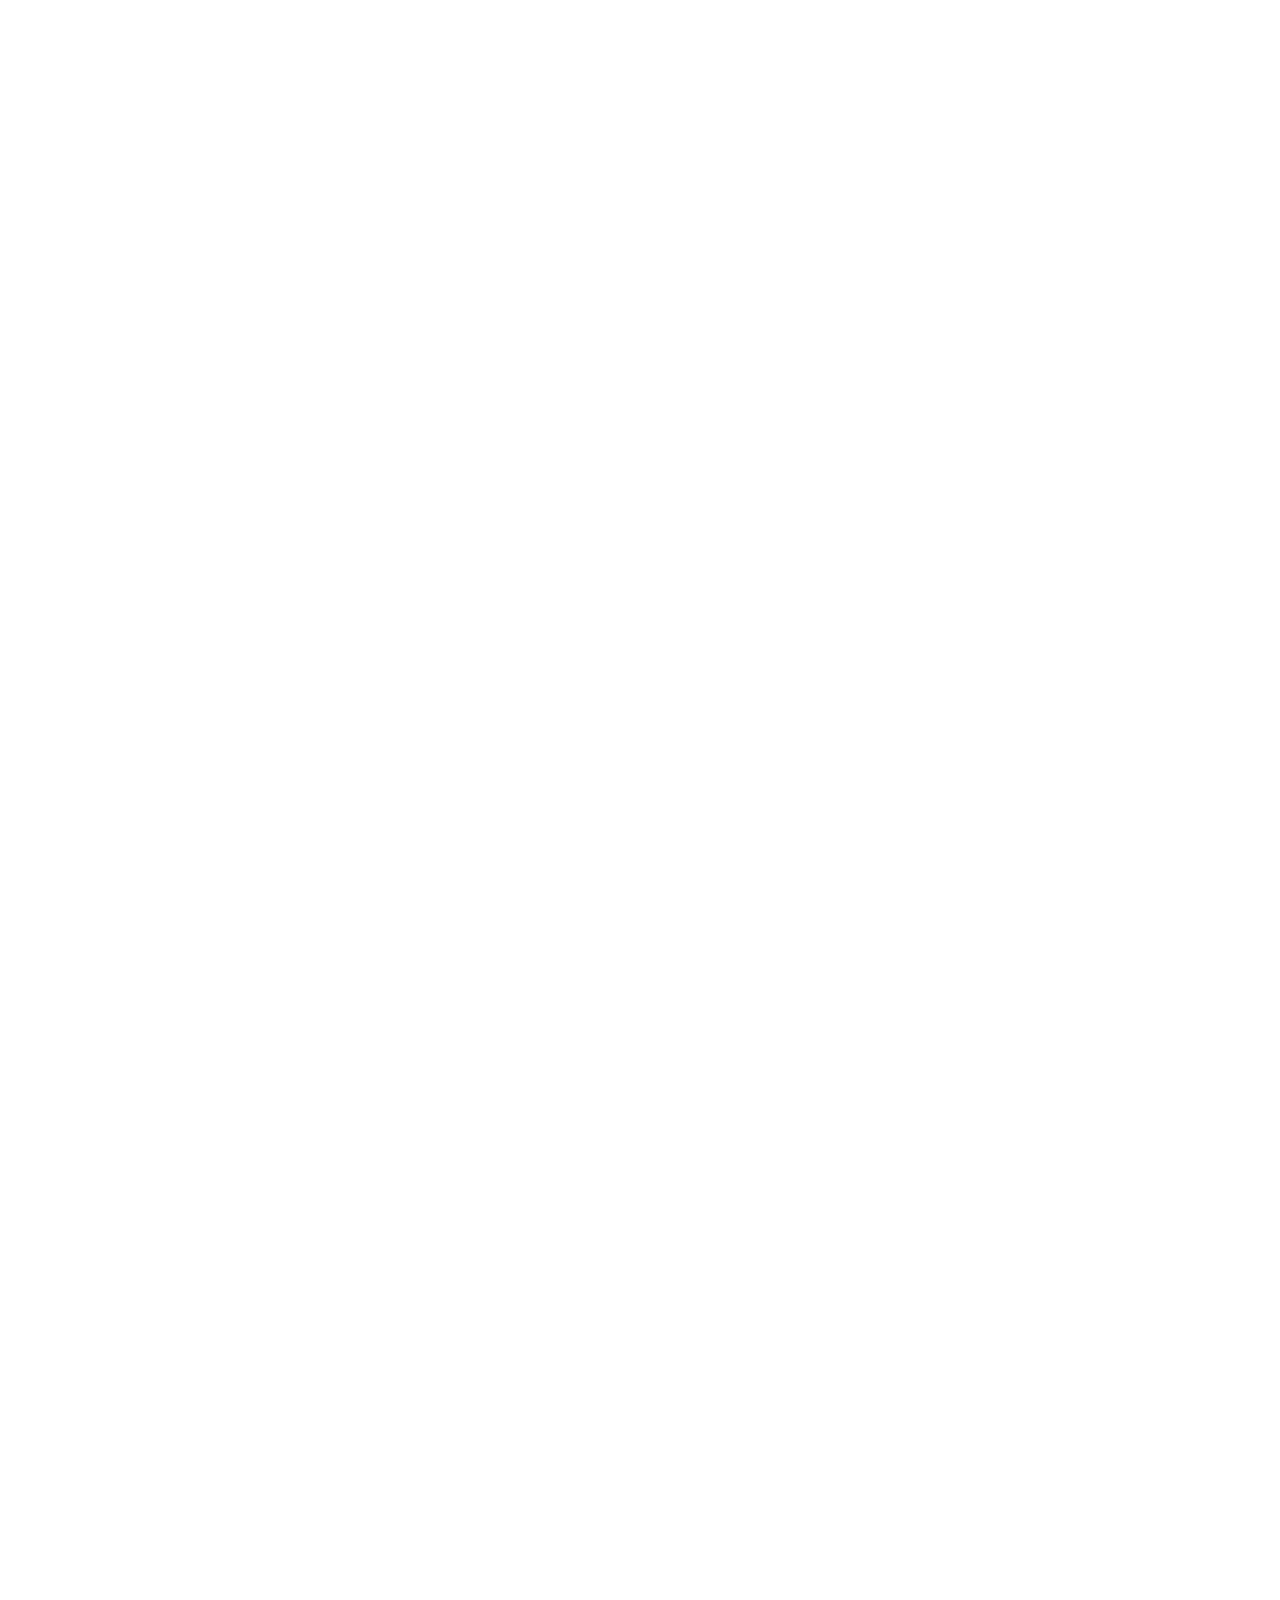
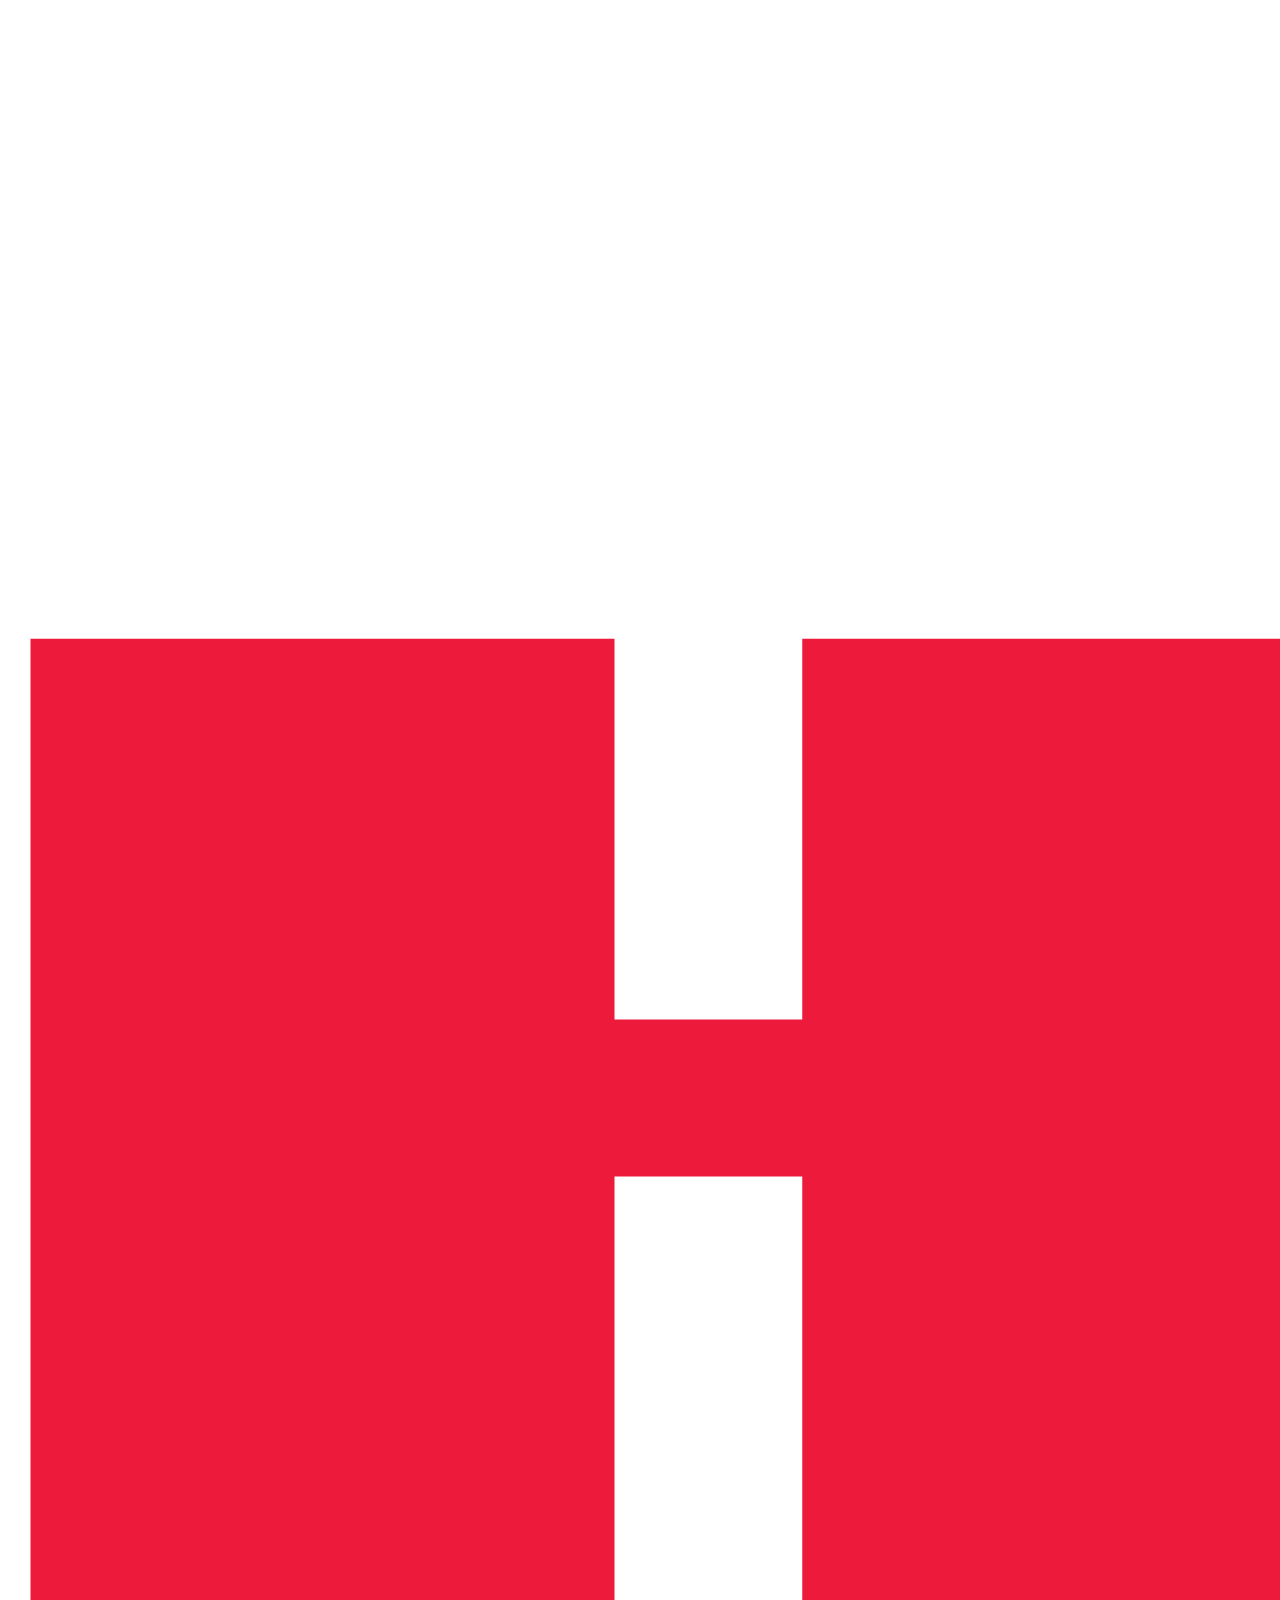
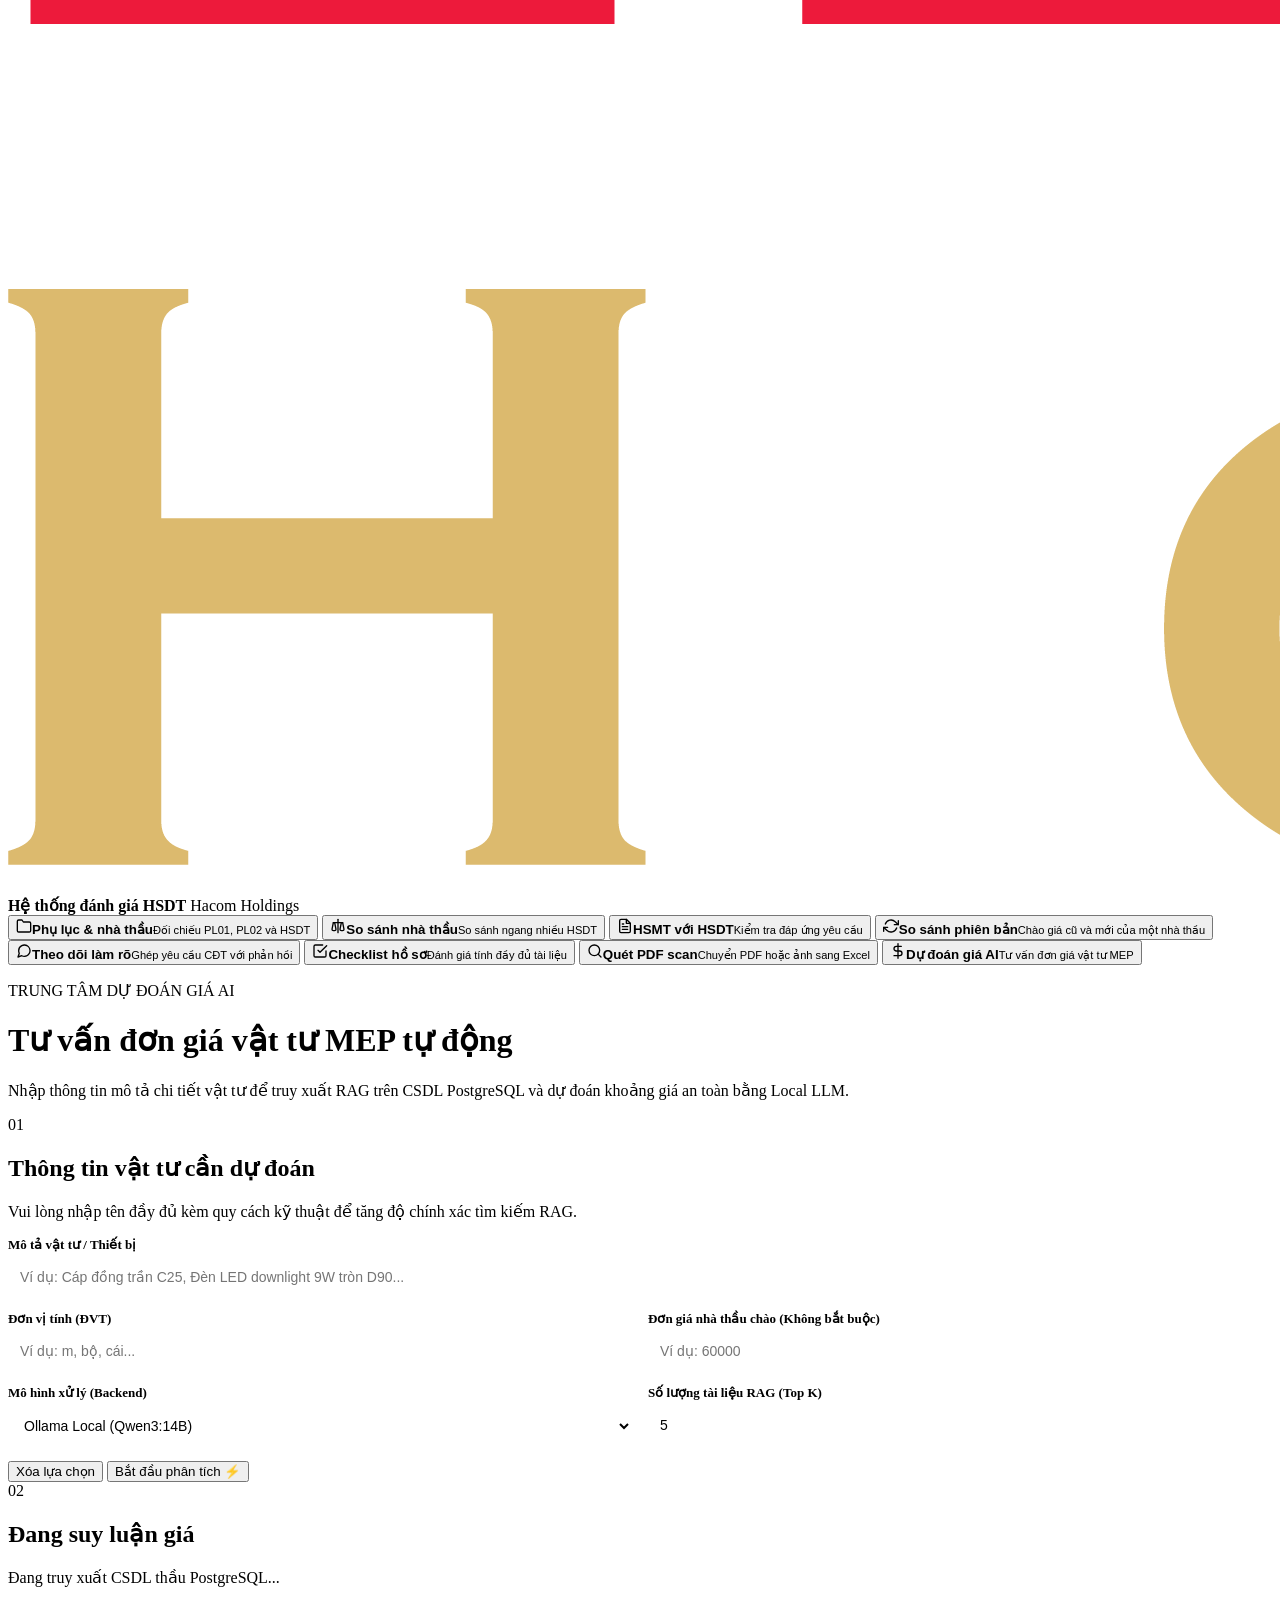
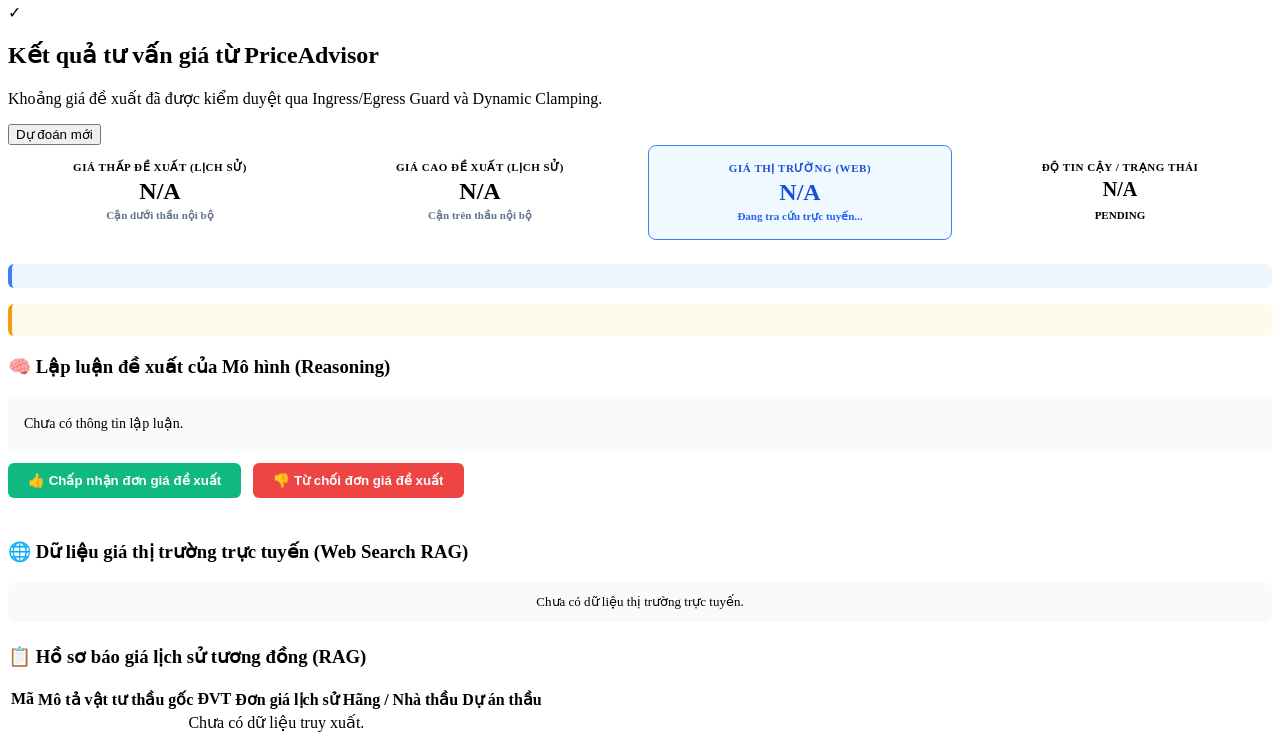
==== web/price_advisor.html @ 8eeb2876 "Tích hợp model AI gợi ý giá" ====
<!doctype html>
<html lang="vi">
<head>
  <meta charset="utf-8">
  <meta name="viewport" content="width=device-width, initial-scale=1">
  <meta name="description" content="Dự đoán và tư vấn đơn giá vật tư cơ điện (MEP) sử dụng RAG và mô hình local LLM.">
  <title>Dự đoán giá vật tư MEP AI - Hacom Holdings</title>
  <link rel="icon" type="image/png" href="/images/Logodung.png">
  <link rel="stylesheet" href="/styles.css?v=1.0.2">
  <style>
    /* Bổ sung css đặc tả riêng cho giao diện dự đoán */
    .metric-grid {
      display: grid;
      grid-template-columns: repeat(auto-fit, minmax(220px, 1fr));
      gap: 16px;
      margin-bottom: 24px;
    }
    .metric-card {
      background: var(--surface);
      border: 1px solid var(--border);
      border-radius: 8px;
      padding: 16px;
      text-align: center;
      box-shadow: var(--shadow-sm);
    }
    .metric-label {
      font-size: 11px;
      text-transform: uppercase;
      letter-spacing: 0.05em;
      color: var(--text-muted);
      margin-bottom: 4px;
      font-weight: 700;
    }
    .metric-value {
      font-size: 24px;
      font-weight: 800;
      color: var(--primary);
    }
    .metric-note {
      font-size: 11px;
      color: var(--success);
      margin-top: 4px;
      font-weight: 600;
    }
    .reasoning-box {
      background: #f8fafc;
      border-left: 4px solid var(--primary);
      padding: 16px;
      border-radius: 4px;
      margin-bottom: 24px;
      font-size: 14px;
      line-height: 1.6;
    }
    .badge-status {
      display: inline-block;
      padding: 4px 10px;
      border-radius: 100px;
      font-size: 12px;
      font-weight: 700;
      text-transform: uppercase;
    }
    .badge-validated { background: #d1fae5; color: #065f46; }
    .badge-review { background: #fef3c7; color: #92400e; }
    .badge-failed { background: #fee2e2; color: #991b1b; }
    
    .two-columns-grid {
      display: grid;
      grid-template-columns: 1fr 1fr;
      gap: 16px;
      margin-bottom: 16px;
    }
    @media (max-width: 600px) {
      .two-columns-grid {
        grid-template-columns: 1fr;
      }
    }
    .text-input-field {
      width: 100%;
      padding: 10px 12px;
      border: 1px solid var(--border);
      border-radius: 6px;
      font-size: 14px;
      background: var(--surface);
      color: var(--text);
      box-sizing: border-box;
    }
    .text-input-field:focus {
      outline: none;
      border-color: var(--primary);
      box-shadow: 0 0 0 3px rgba(79, 70, 229, 0.1);
    }
  </style>
</head>
<body>
  <div class="app-shell">

    <aside class="sidebar">
      <div class="brand">
        <div class="brand-mark">
          <img src="/images/Logodung.png" alt="Logo Hacom Holdings">
        </div>
        <div>
          <strong>Hệ thống đánh giá HSDT</strong>
          <span>Hacom Holdings</span>
        </div>
      </div>

      <nav class="main-nav" aria-label="Chức năng chính">
        <button class="nav-item" onclick="window.location.href='/index.html'" type="button">
          <span class="nav-icon"><svg viewBox="0 0 24 24" width="16" height="16" fill="none" stroke="currentColor" stroke-width="2" stroke-linecap="round" stroke-linejoin="round"><path d="M22 19a2 2 0 0 1-2 2H4a2 2 0 0 1-2-2V5a2 2 0 0 1 2-2h5l2 3h9a2 2 0 0 1 2 2z"></path></svg></span><span><b>Phụ lục & nhà thầu</b><small>Đối chiếu PL01, PL02 và HSDT</small></span>
        </button>
        <button class="nav-item" onclick="window.location.href='/index.html'" type="button">
          <span class="nav-icon"><svg viewBox="0 0 24 24" width="16" height="16" fill="none" stroke="currentColor" stroke-width="2" stroke-linecap="round" stroke-linejoin="round"><line x1="12" y1="2" x2="12" y2="22"></line><line x1="5" y1="7" x2="19" y2="7"></line><path d="M5 7L3 17a2 2 0 0 0 2 2h2a2 2 0 0 0 2-2L7 7"></path><path d="M17 7l-2 10a2 2 0 0 0 2 2h2a2 2 0 0 0 2-2l-2-10"></path></svg></span><span><b>So sánh nhà thầu</b><small>So sánh ngang nhiều HSDT</small></span>
        </button>
        <button class="nav-item" onclick="window.location.href='/index.html'" type="button">
          <span class="nav-icon"><svg viewBox="0 0 24 24" width="16" height="16" fill="none" stroke="currentColor" stroke-width="2" stroke-linecap="round" stroke-linejoin="round"><path d="M14 2H6a2 2 0 0 0-2 2v16a2 2 0 0 0 2 2h12a2 2 0 0 0 2-2V8z"></path><polyline points="14 2 14 8 20 8"></polyline><line x1="16" y1="13" x2="8" y2="13"></line><line x1="16" y1="17" x2="8" y2="17"></line><polyline points="10 9 9 9 8 9"></polyline></svg></span><span><b>HSMT với HSDT</b><small>Kiểm tra đáp ứng yêu cầu</small></span>
        </button>
        <button class="nav-item" onclick="window.location.href='/index.html'" type="button">
          <span class="nav-icon"><svg viewBox="0 0 24 24" width="16" height="16" fill="none" stroke="currentColor" stroke-width="2" stroke-linecap="round" stroke-linejoin="round"><polyline points="23 4 23 10 17 10"></polyline><polyline points="1 20 1 14 7 14"></polyline><path d="M3.51 9a9 9 0 0 1 14.85-3.36L23 10M1 14l4.64 4.36A9 9 0 0 0 20.49 15"></path></svg></span><span><b>So sánh phiên bản</b><small>Chào giá cũ và mới của một nhà thầu</small></span>
        </button>
        <button class="nav-item" onclick="window.location.href='/index.html'" type="button">
          <span class="nav-icon"><svg viewBox="0 0 24 24" width="16" height="16" fill="none" stroke="currentColor" stroke-width="2" stroke-linecap="round" stroke-linejoin="round"><path d="M21 11.5a8.38 8.38 0 0 1-.9 3.8 8.5 8.5 0 0 1-7.6 4.7 8.38 8.38 0 0 1-3.8-.9L3 21l1.9-5.7a8.38 8.38 0 0 1-.9-3.8 8.5 8.5 0 0 1 4.7-7.6 8.38 8.38 0 0 1 3.8-.9h.5a8.48 8.48 0 0 1 8 8z"></path></svg></span><span><b>Theo dõi làm rõ</b><small>Ghép yêu cầu CĐT với phản hồi</small></span>
        </button>
        <button class="nav-item" onclick="window.location.href='/index.html'" type="button">
          <span class="nav-icon"><svg viewBox="0 0 24 24" width="16" height="16" fill="none" stroke="currentColor" stroke-width="2" stroke-linecap="round" stroke-linejoin="round"><path d="M9 11l3 3L22 4"></path><path d="M21 12v7a2 2 0 0 1-2 2H5a2 2 0 0 1-2-2V5a2 2 0 0 1 2-2h11"></path></svg></span><span><b>Checklist hồ sơ</b><small>Đánh giá tính đầy đủ tài liệu</small></span>
        </button>
        <button class="nav-item" onclick="window.location.href='/index.html'" type="button">
          <span class="nav-icon"><svg viewBox="0 0 24 24" width="16" height="16" fill="none" stroke="currentColor" stroke-width="2" stroke-linecap="round" stroke-linejoin="round"><circle cx="11" cy="11" r="8"></circle><line x1="21" y1="21" x2="16.65" y2="16.65"></line></svg></span><span><b>Quét PDF scan</b><small>Chuyển PDF hoặc ảnh sang Excel</small></span>
        </button>
        <button class="nav-item active" type="button">
          <span class="nav-icon"><svg viewBox="0 0 24 24" width="16" height="16" fill="none" stroke="currentColor" stroke-width="2" stroke-linecap="round" stroke-linejoin="round"><line x1="12" y1="1" x2="12" y2="23"></line><path d="M17 5H9.5a3.5 3.5 0 0 0 0 7h5a3.5 3.5 0 0 1 0 7H6"></path></svg></span><span><b>Dự đoán giá AI</b><small>Tư vấn đơn giá vật tư MEP</small></span>
        </button>
      </nav>
    </aside>

    <main class="workspace">
      <header class="topbar">
        <div>
          <p class="eyebrow">TRUNG TÂM DỰ ĐOÁN GIÁ AI</p>
          <h1 id="pageTitle">Tư vấn đơn giá vật tư MEP tự động</h1>
          <p id="pageDescription">Nhập thông tin mô tả chi tiết vật tư để truy xuất RAG trên CSDL PostgreSQL và dự đoán khoảng giá an toàn bằng Local LLM.</p>
        </div>
      </header>

      <section class="content-grid">
        <div class="primary-column">
          <!-- Form Input -->
          <form id="predictForm" class="surface" novalidate>
            <div class="section-heading">
              <div><span class="section-number">01</span><div><h2>Thông tin vật tư cần dự đoán</h2><p>Vui lòng nhập tên đầy đủ kèm quy cách kỹ thuật để tăng độ chính xác tìm kiếm RAG.</p></div></div>
            </div>

            <div class="form-section">
              <div class="form-group" style="margin-bottom: 16px;">
                <label style="display: block; font-weight: 700; margin-bottom: 6px; font-size: 13px;">Mô tả vật tư / Thiết bị</label>
                <input id="paItemName" type="text" class="text-input-field" placeholder="Ví dụ: Cáp đồng trần C25, Đèn LED downlight 9W tròn D90..." required>
                <span id="warningChar" style="display: none; color: #d97706; font-size: 12px; margin-top: 4px; font-weight: 600;">⚠️ Vui lòng nhập tối thiểu 10 ký tự để RAG truy xuất chính xác ngữ cảnh.</span>
              </div>

              <div class="two-columns-grid">
                <div class="form-group">
                  <label style="display: block; font-weight: 700; margin-bottom: 6px; font-size: 13px;">Đơn vị tính (ĐVT)</label>
                  <input id="paUnit" type="text" class="text-input-field" placeholder="Ví dụ: m, bộ, cái..." required>
                </div>
                <div class="form-group">
                  <label style="display: block; font-weight: 700; margin-bottom: 6px; font-size: 13px;">Đơn giá nhà thầu chào (Không bắt buộc)</label>
                  <input id="paBidderPrice" type="number" class="text-input-field" placeholder="Ví dụ: 60000">
                </div>
              </div>

              <div class="two-columns-grid">
                <div class="form-group">
                  <label style="display: block; font-weight: 700; margin-bottom: 6px; font-size: 13px;">Mô hình xử lý (Backend)</label>
                  <select id="paBackend" class="text-input-field">
                    <option value="ollama" selected>Ollama Local (Qwen3:14B)</option>
                    <option value="gemini">Gemini 3.5 Flash (Google Cloud API)</option>
                    <option value="deterministic">Tính toán Python Engine (Thống kê thuần)</option>
                  </select>
                </div>
                <div class="form-group">
                  <label style="display: block; font-weight: 700; margin-bottom: 6px; font-size: 13px;">Số lượng tài liệu RAG (Top K)</label>
                  <input id="paTopK" type="number" class="text-input-field" value="5" min="1" max="15">
                </div>
              </div>
            </div>

            <div class="form-actions">
              <button id="resetButton" class="button ghost" type="button">Xóa lựa chọn</button>
              <button id="startButton" class="button primary" type="submit">Bắt đầu phân tích <span class="button-arrow">⚡</span></button>
            </div>
          </form>

          <!-- Loading Panel -->
          <section id="progressPanel" class="surface progress-panel hidden">
            <div class="progress-head"><div><span class="section-number">02</span><div><h2>Đang suy luận giá</h2><p id="progressMessage">Đang truy xuất CSDL thầu PostgreSQL...</p></div></div></div>
            <div class="progress-track"><div id="progressBar" style="width: 50%; transition: width 0.3s ease;"></div></div>
          </section>

          <!-- Result Panel -->
          <section id="resultPanel" class="surface result-panel hidden">
            <div class="result-title-row">
              <div>
                <span class="result-check">✓</span>
                <div>
                  <h2>Kết quả tư vấn giá từ PriceAdvisor</h2>
                  <p>Khoảng giá đề xuất đã được kiểm duyệt qua Ingress/Egress Guard và Dynamic Clamping.</p>
                </div>
              </div>
              <button id="newPredictBtn" class="button ghost small" type="button">Dự đoán mới</button>
            </div>

            <!-- Metrics Grid -->
            <div class="metric-grid" style="grid-template-columns: repeat(auto-fit, minmax(180px, 1fr));">
              <div class="metric-card">
                <div class="metric-label">Giá thấp đề xuất (Lịch sử)</div>
                <div class="metric-value" id="resPriceLow">N/A</div>
                <div class="metric-note" id="resPriceLowNote" style="color: #64748b;">Cận dưới thầu nội bộ</div>
              </div>
              <div class="metric-card">
                <div class="metric-label">Giá cao đề xuất (Lịch sử)</div>
                <div class="metric-value" id="resPriceHigh">N/A</div>
                <div class="metric-note" id="resPriceHighNote" style="color: #64748b;">Cận trên thầu nội bộ</div>
              </div>
              <div class="metric-card" style="border-color: #3b82f6; background: #f0f9ff; border-width: 1px; border-style: solid;">
                <div class="metric-label" style="color: #1d4ed8; font-weight: 800;">Giá thị trường (Web)</div>
                <div class="metric-value" id="resMarketAvg" style="color: #1d4ed8;">N/A</div>
                <div class="metric-note" id="resMarketRange" style="color: #2563eb;">Đang tra cứu trực tuyến...</div>
              </div>
              <div class="metric-card">
                <div class="metric-label">Độ tin cậy / Trạng thái</div>
                <div id="resConfidence" style="font-size: 20px; font-weight: 800; margin-top: 4px;">N/A</div>
                <div class="metric-note" id="resStatusBadge" style="margin-top: 8px;">PENDING</div>
              </div>
            </div>

            <!-- Anomaly Note (Contractor Price Check) -->
            <div id="anomalyAlert" class="warning-alert hidden" style="background: #eff6ff; border-left: 4px solid #3b82f6; padding: 12px; border-radius: 6px; margin-bottom: 16px; font-size: 13px; font-weight: 600; color: #1e3a8a;">
            </div>

            <!-- Warning Box for needs_review -->
            <div id="reviewWarning" class="warning-alert hidden" style="background: #fffbeb; border-left: 4px solid #f59e0b; padding: 16px; border-radius: 6px; margin-bottom: 20px; font-size: 13px; color: #78350f;">
            </div>

            <!-- Reasoning -->
            <div class="block-title"><h3>🧠 Lập luận đề xuất của Mô hình (Reasoning)</h3></div>
            <div class="reasoning-box" id="resReasoning" style="margin-bottom: 12px;">
              Chưa có thông tin lập luận.
            </div>

            <!-- Feedback buttons -->
            <div id="feedbackActions" class="hidden" style="display: flex; gap: 12px; margin-bottom: 24px;">
              <button class="button success-btn" id="btnAccept" type="button" style="display: flex; align-items: center; gap: 6px; font-weight: 700; background: #10b981; color: white; border: none; padding: 10px 20px; border-radius: 6px; cursor: pointer; transition: all 0.2s;">
                👍 Chấp nhận đơn giá đề xuất
              </button>
              <button class="button danger-btn" id="btnReject" type="button" style="display: flex; align-items: center; gap: 6px; font-weight: 700; background: #ef4444; color: white; border: none; padding: 10px 20px; border-radius: 6px; cursor: pointer; transition: all 0.2s;">
                👎 Từ chối đơn giá đề xuất
              </button>
            </div>

            <!-- Online Market Snippets -->
            <div id="marketSnippetsBlock" class="table-block" style="margin-top: 24px; margin-bottom: 24px;">
              <div class="block-title" style="display: flex; justify-content: space-between; align-items: center;">
                <h3>🌐 Dữ liệu giá thị trường trực tuyến (Web Search RAG)</h3>
                <div style="display: flex; align-items: center; gap: 10px;">
                  <a id="ddgSearchLink" href="#" target="_blank" style="display: none; text-decoration: none; font-size: 12px; font-weight: 600; color: #1d4ed8; background: #eff6ff; border: 1px solid #bfdbfe; padding: 4px 10px; border-radius: 6px; transition: all 0.2s;">🔍 Xem gốc trên DuckDuckGo ↗</a>
                  <span id="marketCount" style="font-size: 12px; color: var(--text-muted); font-weight: 600;"></span>
                </div>
              </div>
              <div id="marketSnippetsList" style="display: flex; flex-direction: column; gap: 8px; background: #f8fafc; padding: 12px; border-radius: 8px; border: 1px solid var(--border);">
                <span style="font-size: 13px; color: var(--text-muted); text-align: center;">Chưa có dữ liệu thị trường trực tuyến.</span>
              </div>
            </div>

            <!-- RAG Reference Table -->
            <div id="ragReferencesBlock" class="table-block">
              <div class="block-title">
                <h3>📋 Hồ sơ báo giá lịch sử tương đồng (RAG)</h3>
                <span id="ragCount" style="font-size: 12px; color: var(--text-muted); font-weight: 600;"></span>
              </div>
              <div class="table-wrap">
                <table>
                  <thead>
                    <tr>
                      <th>Mã</th>
                      <th>Mô tả vật tư thầu gốc</th>
                      <th>ĐVT</th>
                      <th>Đơn giá lịch sử</th>
                      <th>Hãng / Nhà thầu</th>
                      <th>Dự án thầu</th>
                    </tr>
                  </thead>
                  <tbody id="ragRows">
                    <tr>
                      <td colspan="6" style="text-align: center; color: var(--text-muted);">Chưa có dữ liệu truy xuất.</td>
                    </tr>
                  </tbody>
                </table>
              </div>
            </div>
          </section>
        </div>
      </section>
    </main>
  </div>

  <div id="toast" class="toast" role="status"></div>

  <!-- Feedback Modal -->
  <div id="feedbackModal" style="display: none; position: fixed; top: 0; left: 0; right: 0; bottom: 0; background: rgba(15, 23, 42, 0.4); backdrop-filter: blur(4px); z-index: 999; align-items: center; justify-content: center; padding: 16px;">
    <div style="background: #fff; border-radius: 16px; max-width: 420px; width: 100%; padding: 24px; box-shadow: 0 20px 25px -5px rgba(0, 0, 0, 0.15); border: 1px solid var(--border); position: relative; display: flex; flex-direction: column; gap: 16px;">
      <span id="modalClose" style="position: absolute; top: 16px; right: 16px; cursor: pointer; font-size: 20px; color: var(--text-muted); font-weight: bold;">&times;</span>
      <h3 id="modalTitle" style="font-size: 16px; font-weight: 800; margin: 0; color: var(--text);">Gửi phản hồi của bạn</h3>
      <form id="feedbackForm" onsubmit="return false;" style="display: flex; flex-direction: column; gap: 16px;">
        <input type="hidden" id="feedbackAction" value="accepted" />
        
        <!-- Price adjustment (for Accept) -->
        <div id="feedbackPriceGroup" style="display: flex; flex-direction: column; gap: 6px;">
          <label for="feedbackPrice" style="font-weight: 700; font-size: 13px; color: var(--text);">Đơn giá áp dụng cuối cùng (VNĐ)</label>
          <input class="text-input-field" id="feedbackPrice" type="number" step="any" placeholder="Nhập giá bạn chọn..." />
        </div>

        <!-- Note (for Reject) -->
        <div id="feedbackNoteGroup" style="display: flex; flex-direction: column; gap: 6px;">
          <label for="feedbackNote" style="font-weight: 700; font-size: 13px; color: var(--text);">Ghi chú phản hồi / Lý do từ chối</label>
          <textarea class="text-input-field" id="feedbackNote" rows="3" placeholder="Nhập lý do hoặc ghi chú của bạn..." style="font-family: inherit; resize: none; min-height: 80px;"></textarea>
        </div>

        <div style="margin-top: 8px;">
          <button class="button primary" id="feedbackSubmitBtn" type="button" style="width: 100%; padding: 12px; font-weight: bold; border-radius: 6px;">Gửi phản hồi</button>
        </div>
      </form>
    </div>
  </div>

  <script src="/price_advisor_ui.js?v=1.0.8"></script>
</body>
</html>
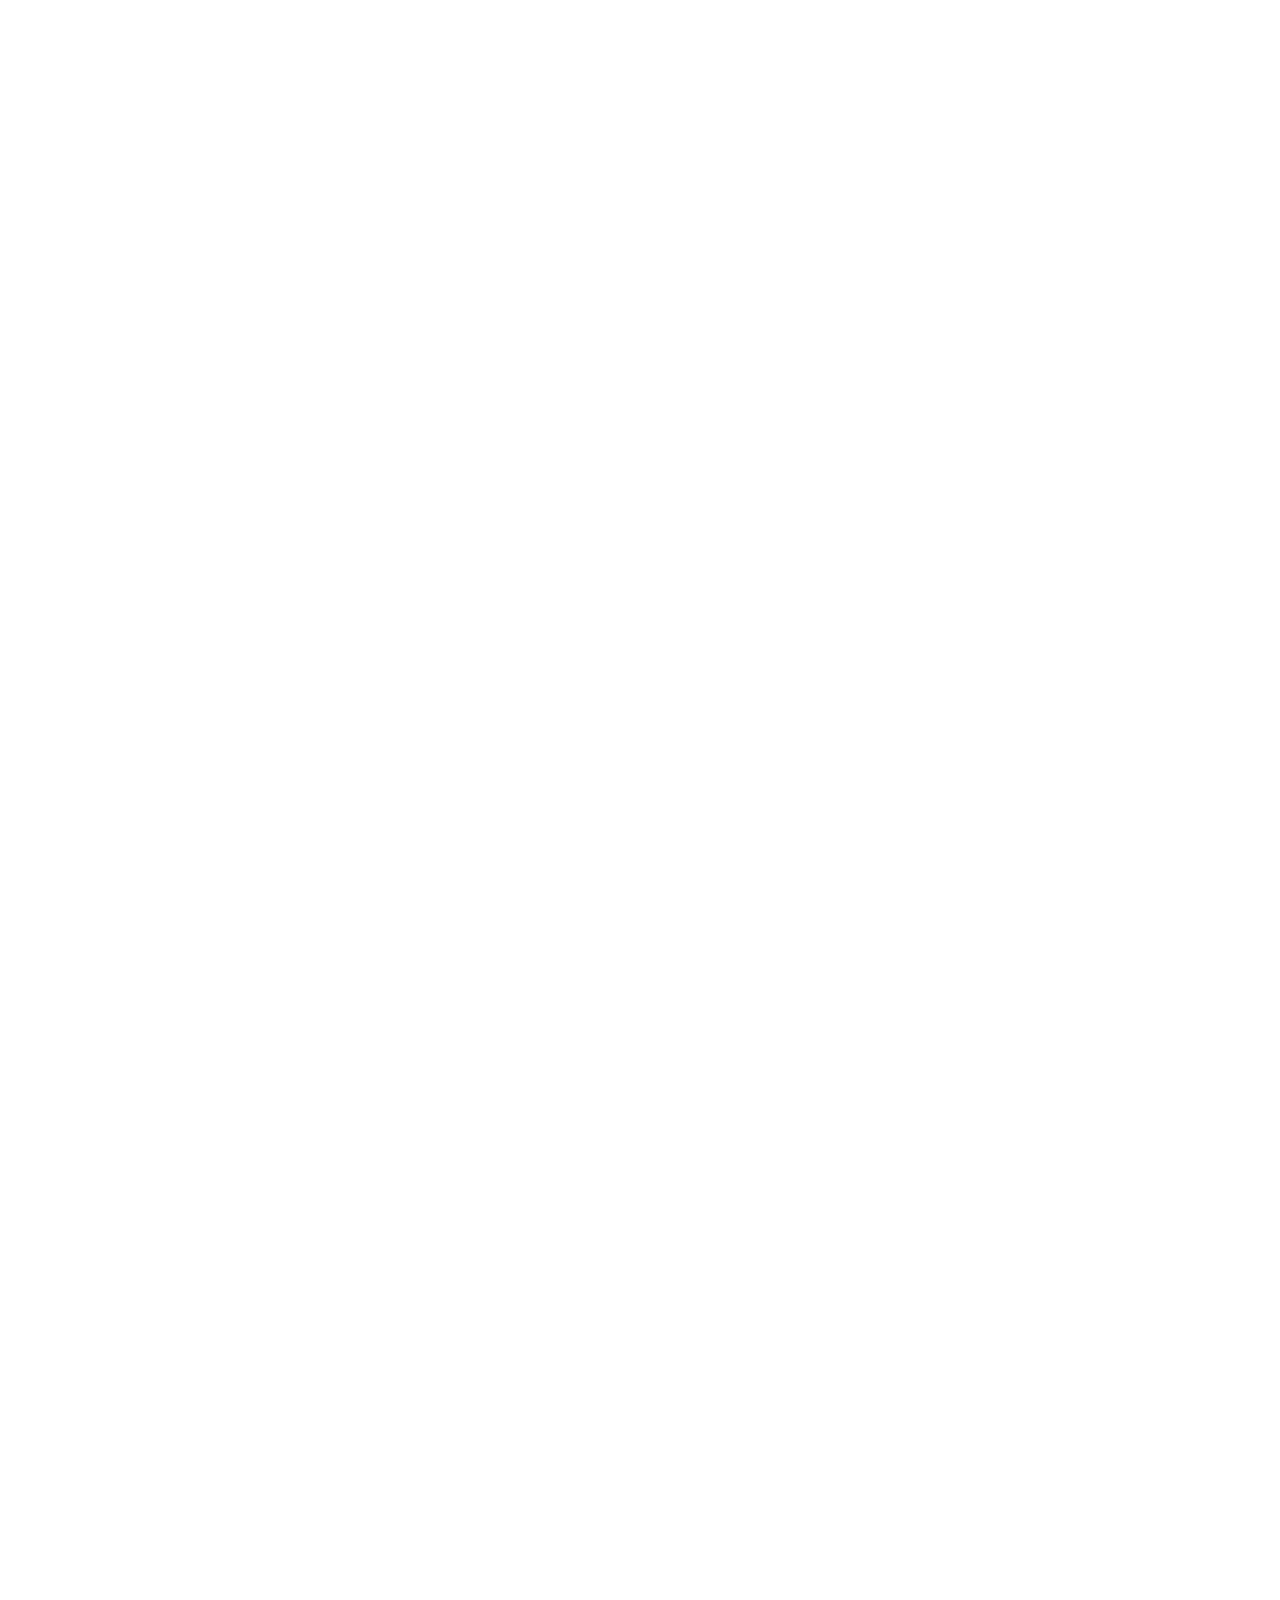
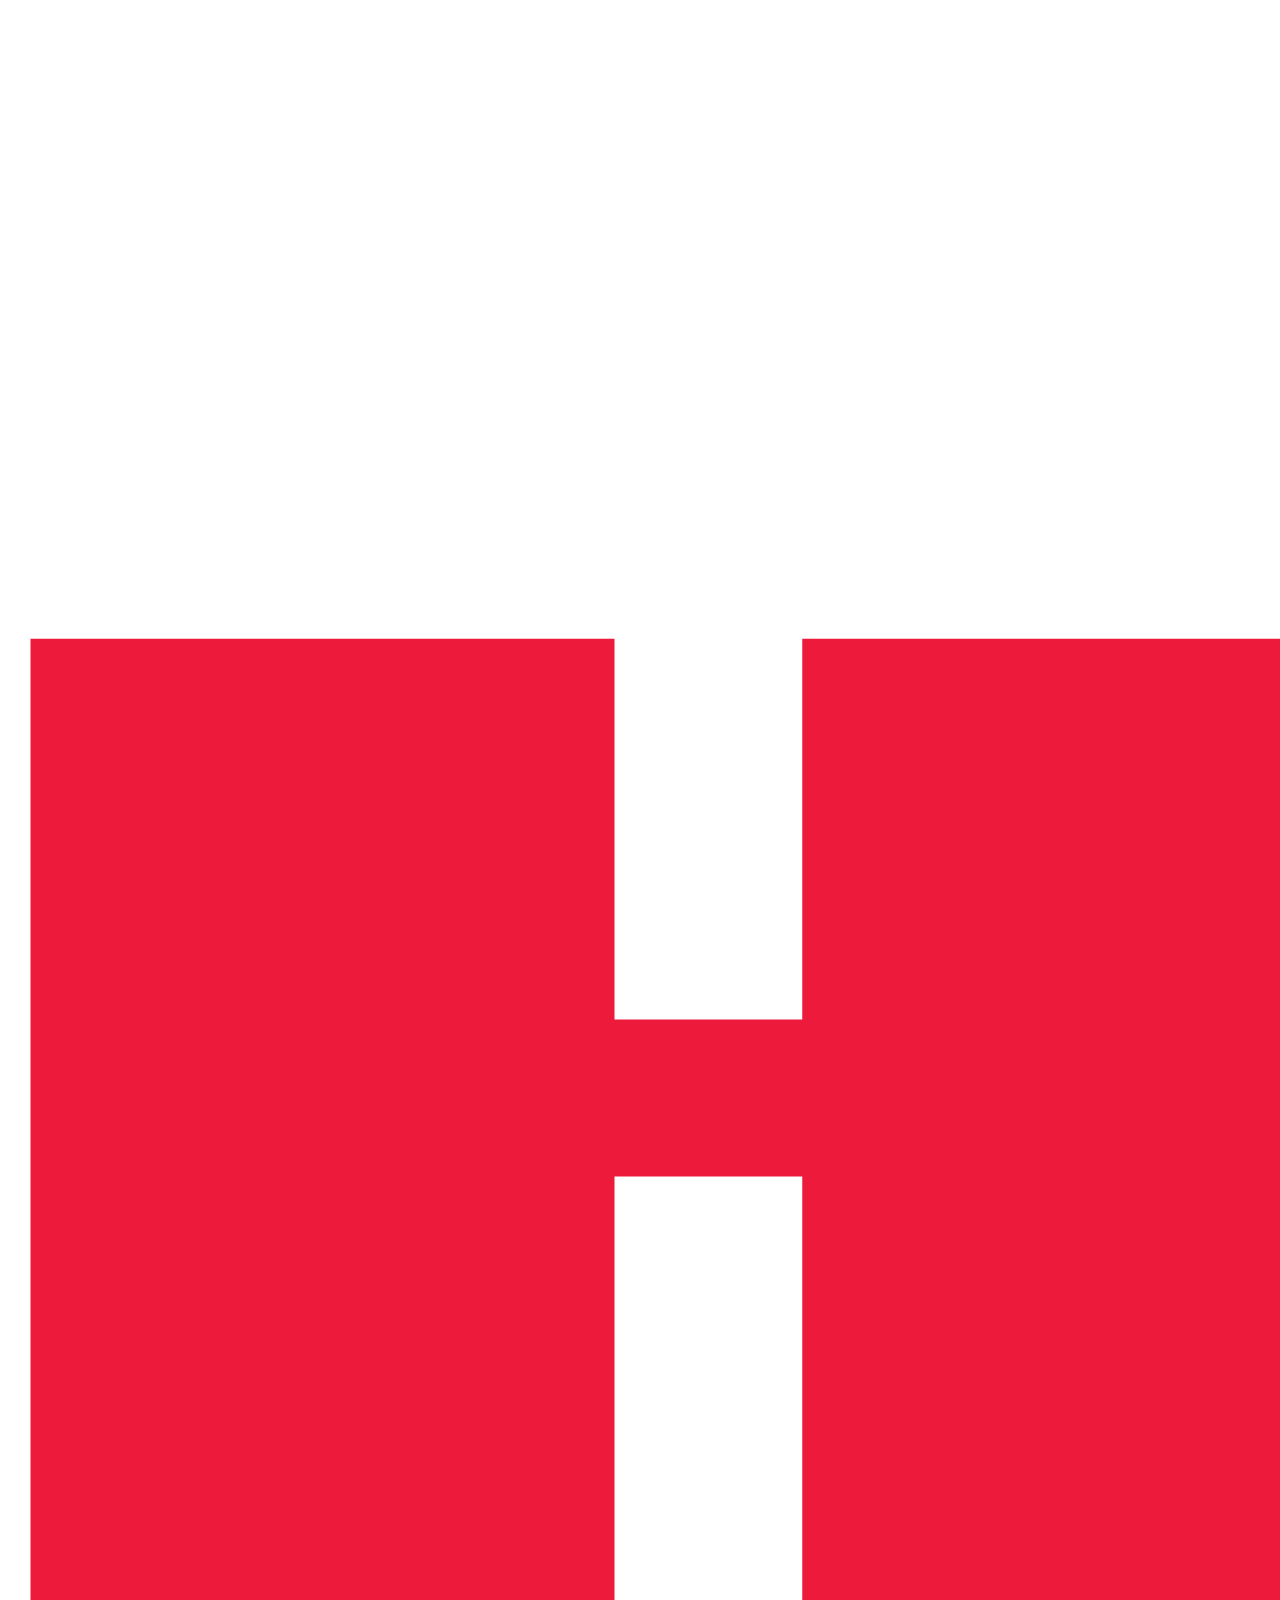
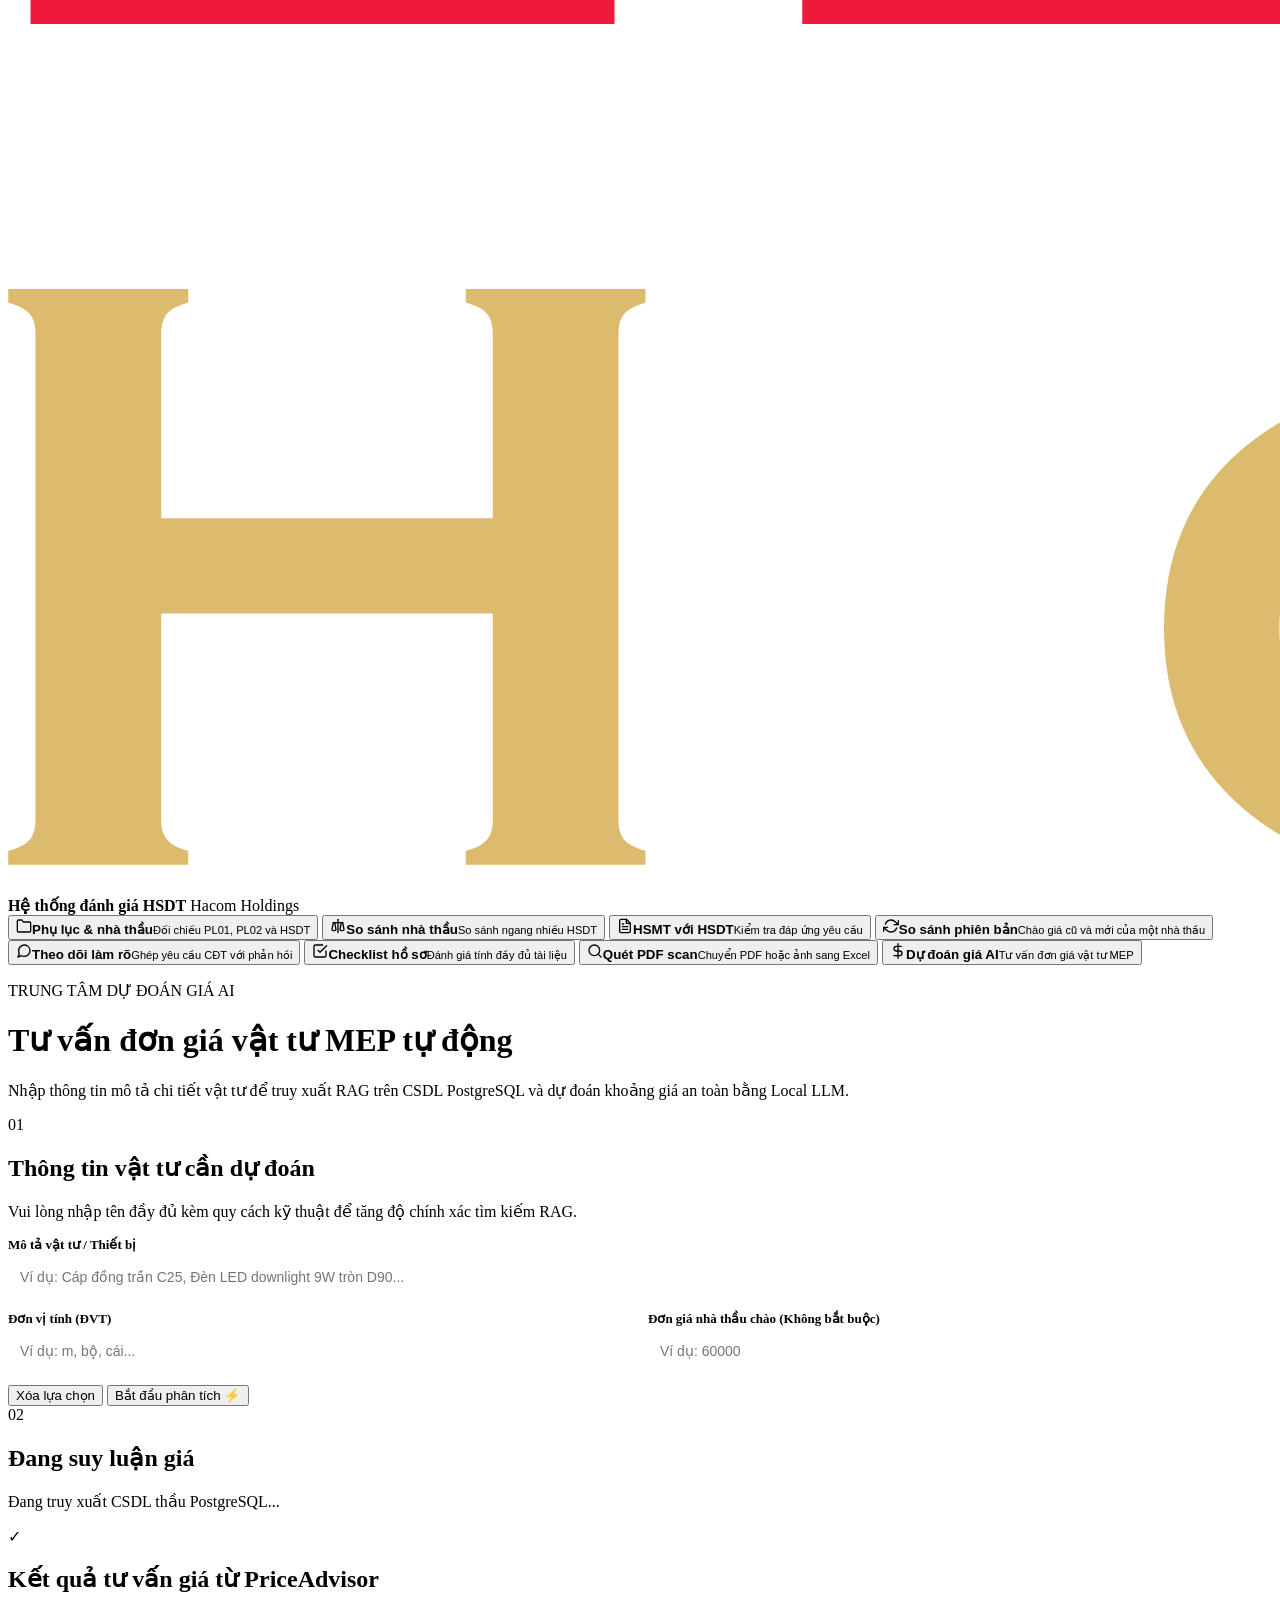
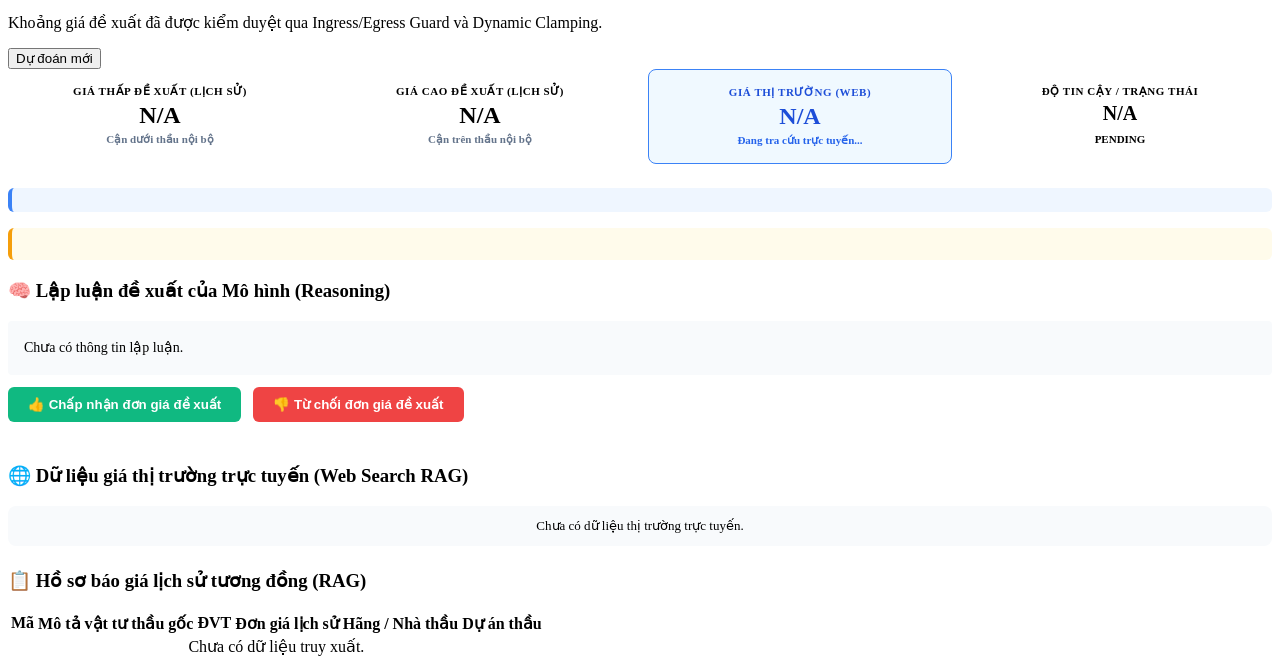
==== commit e1e5530a: "Xoa list chon model" ====
--- a/web/price_advisor.html
+++ b/web/price_advisor.html
@@ -167,21 +167,8 @@
                   <input id="paBidderPrice" type="number" class="text-input-field" placeholder="Ví dụ: 60000">
                 </div>
               </div>
-
-              <div class="two-columns-grid">
-                <div class="form-group">
-                  <label style="display: block; font-weight: 700; margin-bottom: 6px; font-size: 13px;">Mô hình xử lý (Backend)</label>
-                  <select id="paBackend" class="text-input-field">
-                    <option value="ollama" selected>Ollama Local (Qwen3:14B)</option>
-                    <option value="gemini">Gemini 3.5 Flash (Google Cloud API)</option>
-                    <option value="deterministic">Tính toán Python Engine (Thống kê thuần)</option>
-                  </select>
-                </div>
-                <div class="form-group">
-                  <label style="display: block; font-weight: 700; margin-bottom: 6px; font-size: 13px;">Số lượng tài liệu RAG (Top K)</label>
-                  <input id="paTopK" type="number" class="text-input-field" value="5" min="1" max="15">
-                </div>
-              </div>
+              <input type="hidden" id="paBackend" value="ollama">
+              <input type="hidden" id="paTopK" value="5">
             </div>
 
             <div class="form-actions">
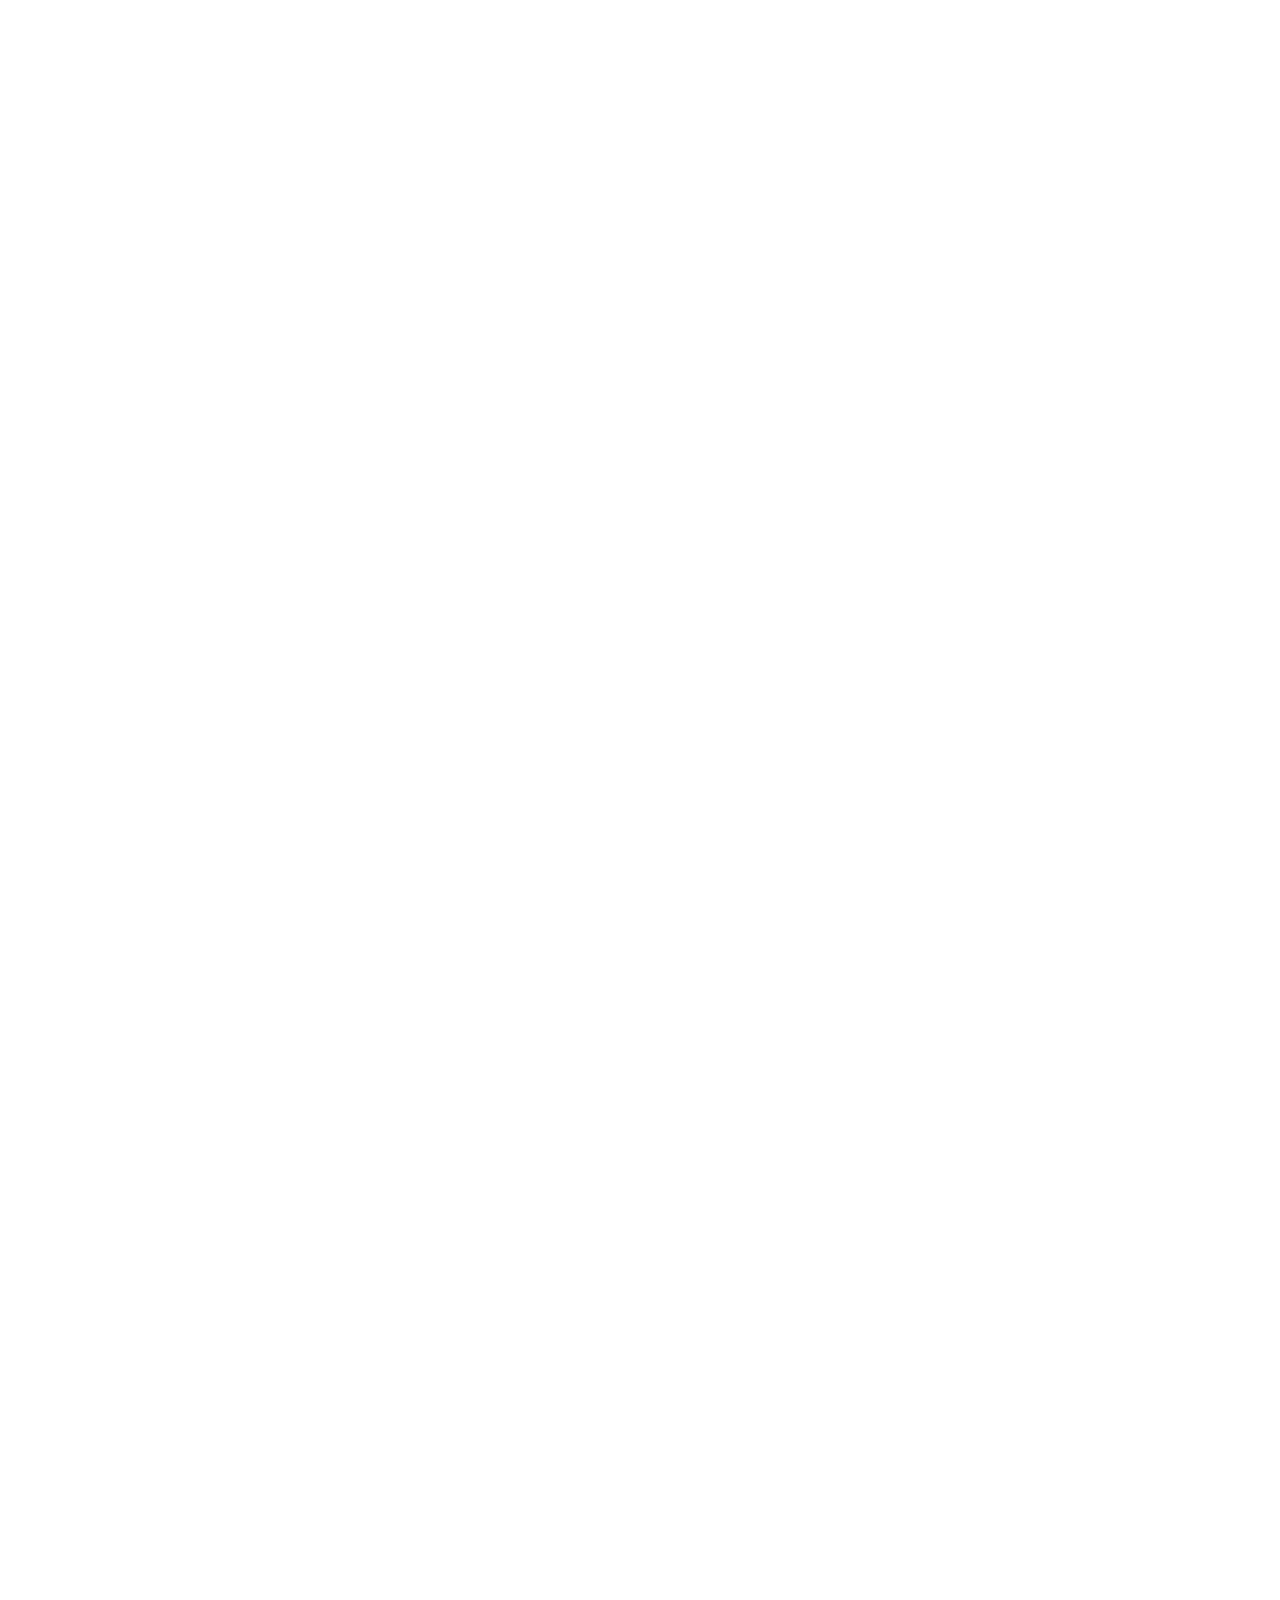
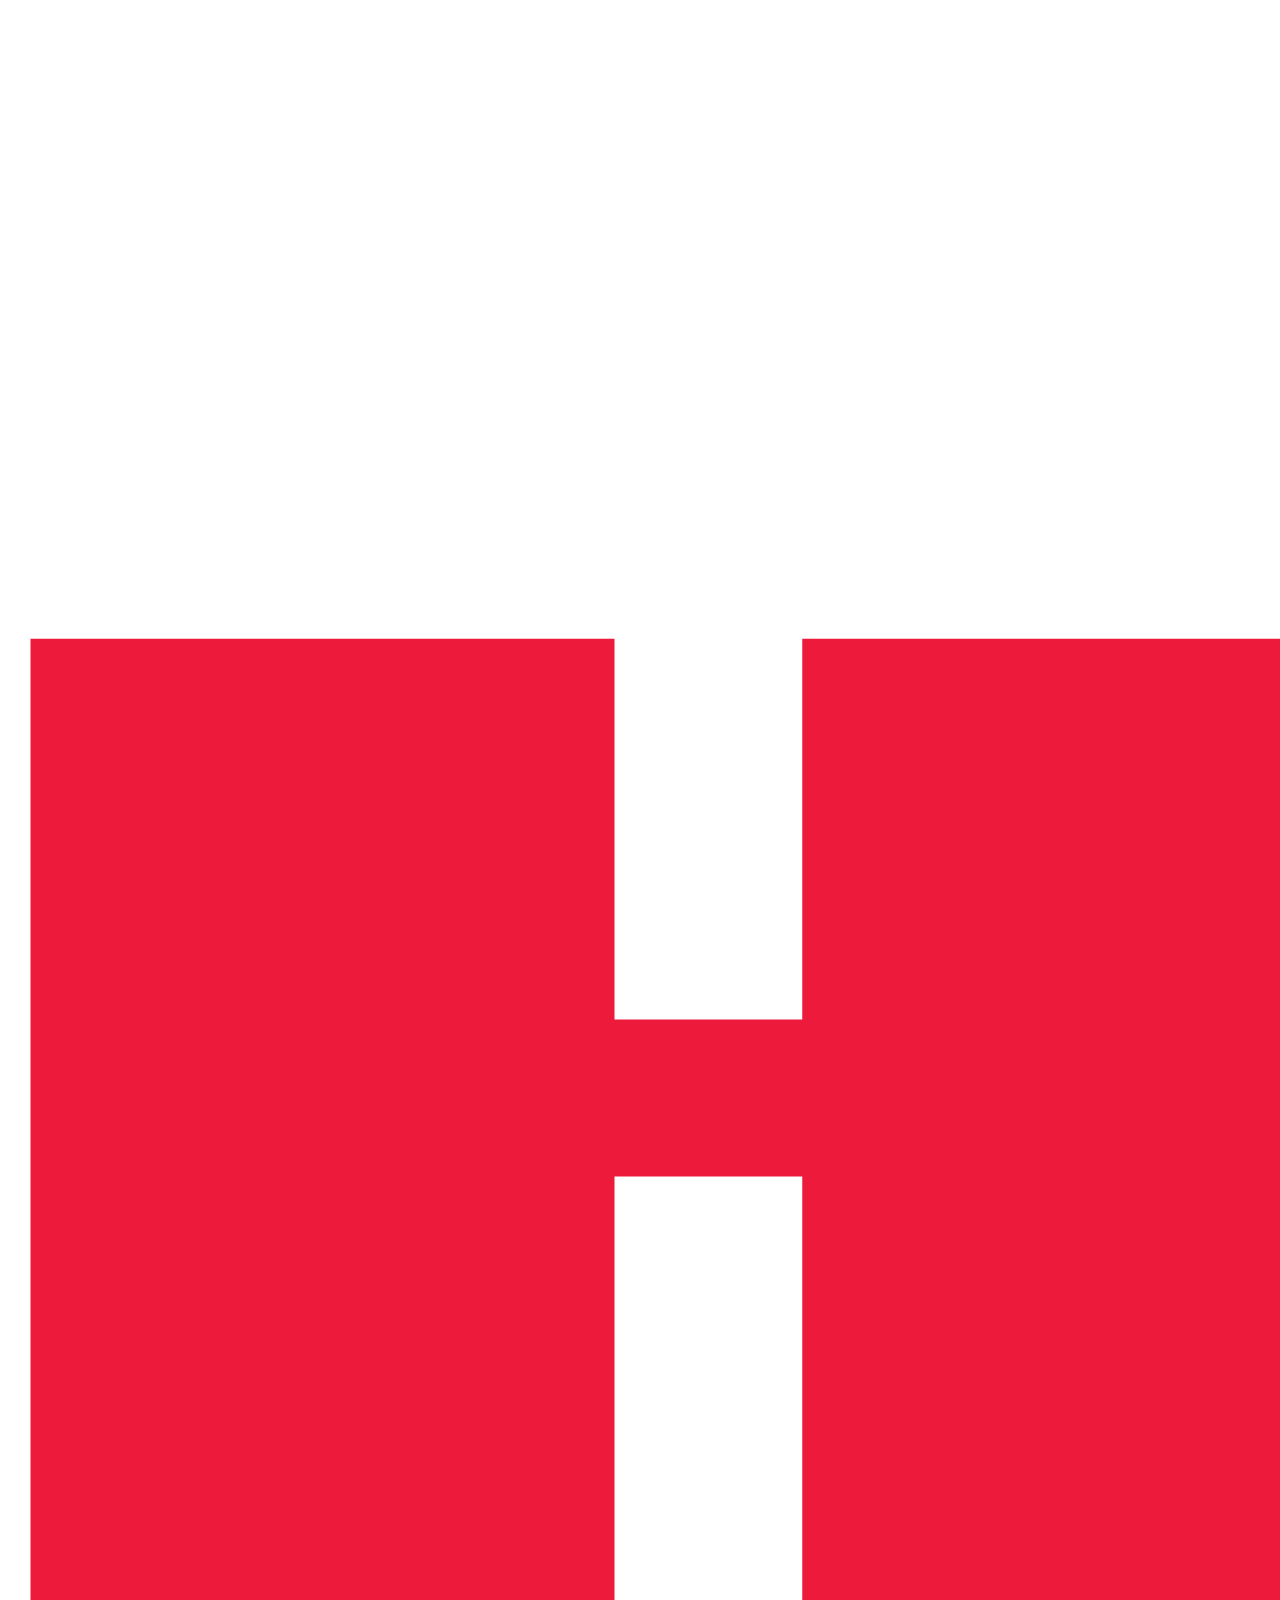
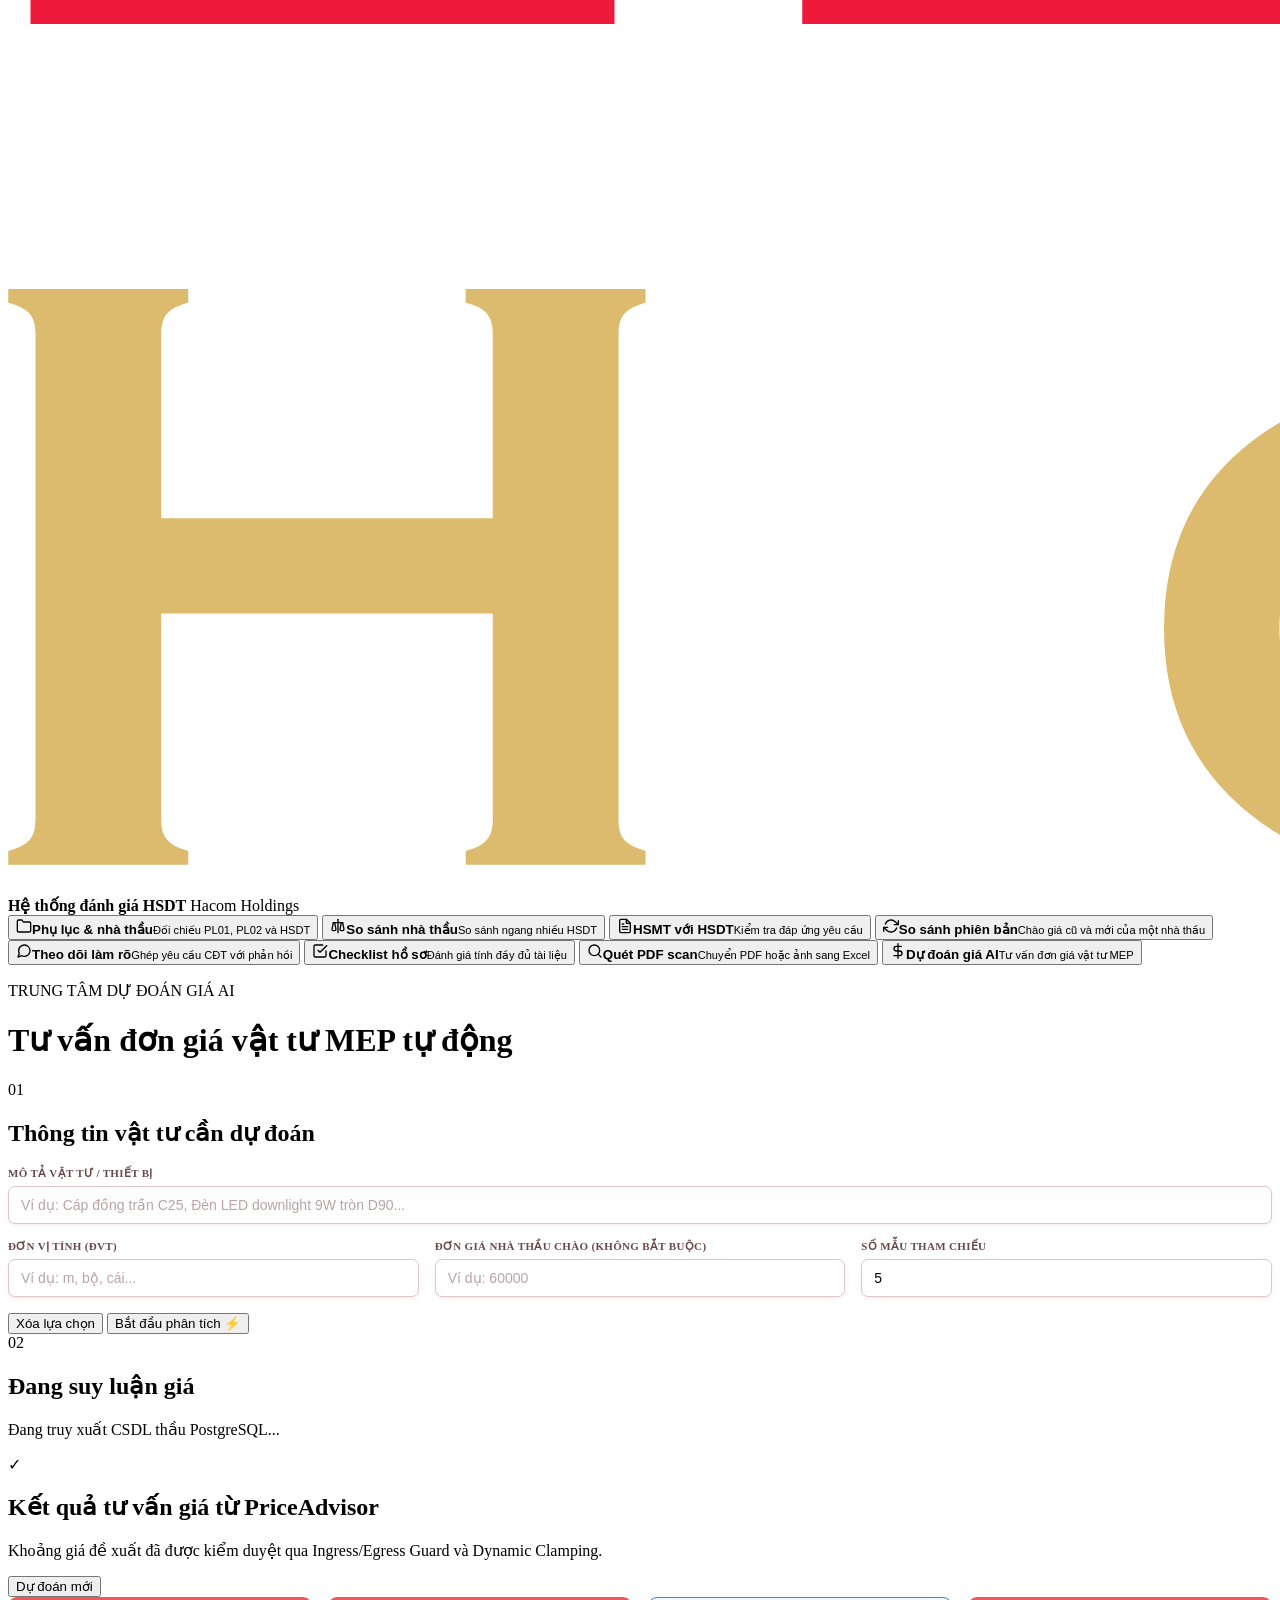
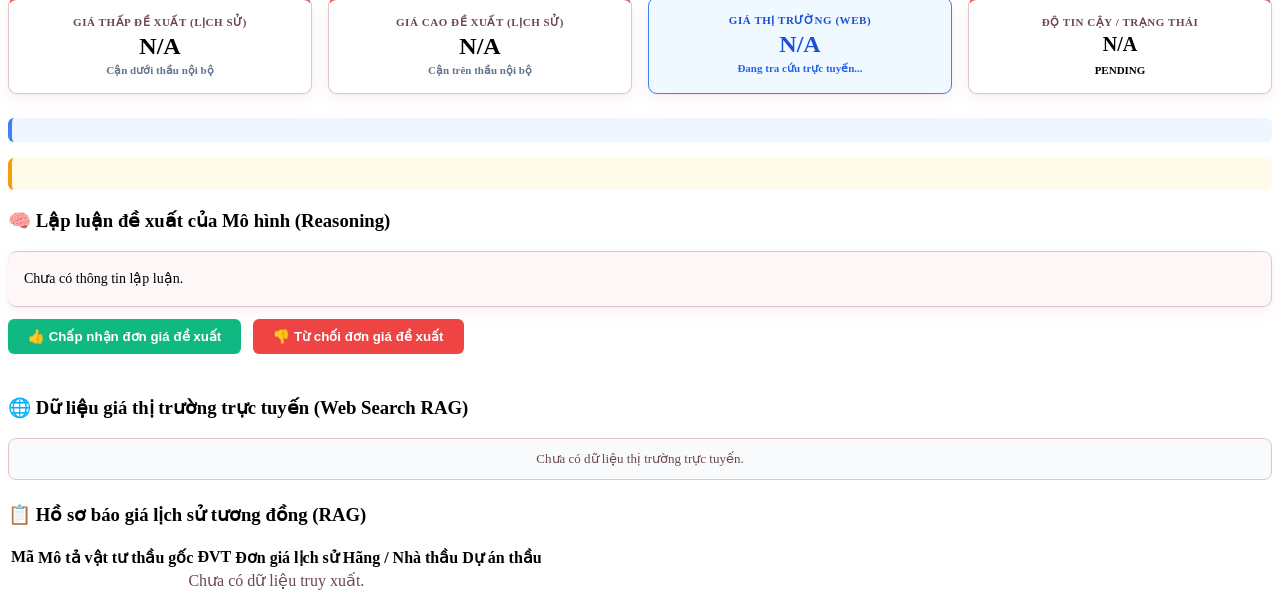
==== commit 40f9c814: "Update giao dien" ====
--- a/web/price_advisor.html
+++ b/web/price_advisor.html
@@ -9,25 +9,42 @@
   <link rel="stylesheet" href="/styles.css?v=1.0.2">
   <style>
     /* Bổ sung css đặc tả riêng cho giao diện dự đoán */
+
+    /* Ba biến này KHÔNG có trong styles.css dùng chung nên trước đây mọi khai báo
+       border/box-shadow/color tham chiếu tới chúng đều vô hiệu — làm các thẻ mất
+       viền và mất đổ bóng. Định nghĩa lại theo đúng tông màu của hệ thống. */
+    :root {
+      --border: #e0c6ca;
+      --shadow-sm: 0 1px 3px rgba(177, 23, 30, 0.05), 0 6px 18px rgba(177, 23, 30, 0.06);
+      --text-muted: #6b484d;
+    }
+
     .metric-grid {
       display: grid;
       grid-template-columns: repeat(auto-fit, minmax(220px, 1fr));
       gap: 16px;
       margin-bottom: 24px;
     }
+    /* Thẻ số liệu: viền + đổ bóng đồng bộ với thẻ kết quả ở các chức năng khác. */
     .metric-card {
-      background: var(--surface);
-      border: 1px solid var(--border);
-      border-radius: 8px;
+      background: #fff;
+      border: 1px solid #e0c6ca;
+      border-top: 3px solid rgba(225, 38, 47, 0.76);
+      border-radius: 9px;
       padding: 16px;
       text-align: center;
-      box-shadow: var(--shadow-sm);
+      box-shadow: 0 1px 3px rgba(177, 23, 30, 0.05), 0 6px 18px rgba(177, 23, 30, 0.06);
+      transition: box-shadow .2s ease, transform .2s ease;
+    }
+    .metric-card:hover {
+      box-shadow: 0 2px 6px rgba(177, 23, 30, 0.08), 0 10px 24px rgba(177, 23, 30, 0.10);
+      transform: translateY(-1px);
     }
     .metric-label {
       font-size: 11px;
       text-transform: uppercase;
       letter-spacing: 0.05em;
-      color: var(--text-muted);
+      color: #6b484d;
       margin-bottom: 4px;
       font-weight: 700;
     }
@@ -43,13 +60,15 @@
       font-weight: 600;
     }
     .reasoning-box {
-      background: #f8fafc;
+      background: #fdf7f7;
+      border: 1px solid #e0c6ca;
       border-left: 4px solid var(--primary);
       padding: 16px;
-      border-radius: 4px;
+      border-radius: 9px;
       margin-bottom: 24px;
       font-size: 14px;
       line-height: 1.6;
+      box-shadow: 0 1px 3px rgba(177, 23, 30, 0.05), 0 6px 18px rgba(177, 23, 30, 0.05);
     }
     .badge-status {
       display: inline-block;
@@ -69,25 +88,56 @@
       gap: 16px;
       margin-bottom: 16px;
     }
+    .three-columns-grid {
+      display: grid;
+      grid-template-columns: 1fr 1fr 1fr;
+      gap: 16px;
+      margin-bottom: 16px;
+    }
+    @media (max-width: 900px) {
+      .three-columns-grid {
+        grid-template-columns: 1fr 1fr;
+      }
+    }
     @media (max-width: 600px) {
-      .two-columns-grid {
+      .two-columns-grid,
+      .three-columns-grid {
         grid-template-columns: 1fr;
       }
     }
+    /* Ô nhập dùng chung phong cách với các chức năng khác của hệ thống:
+       viền hồng nhạt, bo 7px, có đổ bóng nhẹ, focus viền đỏ theo màu thương hiệu. */
     .text-input-field {
       width: 100%;
       padding: 10px 12px;
-      border: 1px solid var(--border);
-      border-radius: 6px;
+      border: 1px solid #e0c6ca;
+      border-radius: 7px;
       font-size: 14px;
-      background: var(--surface);
+      background: #fff;
       color: var(--text);
       box-sizing: border-box;
+      box-shadow: 0 1px 2px rgba(177, 23, 30, 0.05), 0 2px 8px rgba(177, 23, 30, 0.04);
+      transition: border-color .15s ease, box-shadow .15s ease;
+    }
+    .text-input-field::placeholder { color: #b9a3a6; }
+    .text-input-field:hover {
+      border-color: #d6a9af;
+      box-shadow: 0 2px 6px rgba(177, 23, 30, 0.08), 0 4px 12px rgba(177, 23, 30, 0.05);
     }
     .text-input-field:focus {
       outline: none;
       border-color: var(--primary);
-      box-shadow: 0 0 0 3px rgba(79, 70, 229, 0.1);
+      box-shadow: 0 0 0 3px rgba(225, 38, 47, 0.10), 0 2px 8px rgba(177, 23, 30, 0.06);
+    }
+    /* Nhãn của ô nhập — cùng cỡ chữ/màu với nhãn ở các chức năng khác. */
+    .pa-label {
+      display: block;
+      font-size: 11px;
+      font-weight: 700;
+      color: #6b484d;
+      text-transform: uppercase;
+      letter-spacing: .03em;
+      margin-bottom: 6px;
     }
   </style>
 </head>
@@ -138,7 +188,6 @@
         <div>
           <p class="eyebrow">TRUNG TÂM DỰ ĐOÁN GIÁ AI</p>
           <h1 id="pageTitle">Tư vấn đơn giá vật tư MEP tự động</h1>
-          <p id="pageDescription">Nhập thông tin mô tả chi tiết vật tư để truy xuất RAG trên CSDL PostgreSQL và dự đoán khoảng giá an toàn bằng Local LLM.</p>
         </div>
       </header>
 
@@ -147,28 +196,33 @@
           <!-- Form Input -->
           <form id="predictForm" class="surface" novalidate>
             <div class="section-heading">
-              <div><span class="section-number">01</span><div><h2>Thông tin vật tư cần dự đoán</h2><p>Vui lòng nhập tên đầy đủ kèm quy cách kỹ thuật để tăng độ chính xác tìm kiếm RAG.</p></div></div>
+              <div><span class="section-number">01</span><div><h2>Thông tin vật tư cần dự đoán</h2></div></div>
             </div>
 
             <div class="form-section">
               <div class="form-group" style="margin-bottom: 16px;">
-                <label style="display: block; font-weight: 700; margin-bottom: 6px; font-size: 13px;">Mô tả vật tư / Thiết bị</label>
+                <label class="pa-label">Mô tả vật tư / Thiết bị</label>
                 <input id="paItemName" type="text" class="text-input-field" placeholder="Ví dụ: Cáp đồng trần C25, Đèn LED downlight 9W tròn D90..." required>
                 <span id="warningChar" style="display: none; color: #d97706; font-size: 12px; margin-top: 4px; font-weight: 600;">⚠️ Vui lòng nhập tối thiểu 10 ký tự để RAG truy xuất chính xác ngữ cảnh.</span>
               </div>
 
-              <div class="two-columns-grid">
+              <div class="three-columns-grid">
                 <div class="form-group">
-                  <label style="display: block; font-weight: 700; margin-bottom: 6px; font-size: 13px;">Đơn vị tính (ĐVT)</label>
+                  <label class="pa-label">Đơn vị tính (ĐVT)</label>
                   <input id="paUnit" type="text" class="text-input-field" placeholder="Ví dụ: m, bộ, cái..." required>
                 </div>
                 <div class="form-group">
-                  <label style="display: block; font-weight: 700; margin-bottom: 6px; font-size: 13px;">Đơn giá nhà thầu chào (Không bắt buộc)</label>
+                  <label class="pa-label">Đơn giá nhà thầu chào (Không bắt buộc)</label>
                   <input id="paBidderPrice" type="number" class="text-input-field" placeholder="Ví dụ: 60000">
                 </div>
-              </div>
+                <div class="form-group">
+                  <label class="pa-label">Số mẫu tham chiếu</label>
+                  <input id="paTopK" type="number" class="text-input-field" value="5" min="1" max="15">
+                </div>
+              </div>
+
+              <!-- Luôn dùng LLM nội bộ (Ollama) — người dùng không cần chọn. -->
               <input type="hidden" id="paBackend" value="ollama">
-              <input type="hidden" id="paTopK" value="5">
             </div>
 
             <div class="form-actions">
@@ -319,6 +373,6 @@
     </div>
   </div>
 
-  <script src="/price_advisor_ui.js?v=1.0.8"></script>
+  <script src="/price_advisor_ui.js?v=1.1.2"></script>
 </body>
 </html>
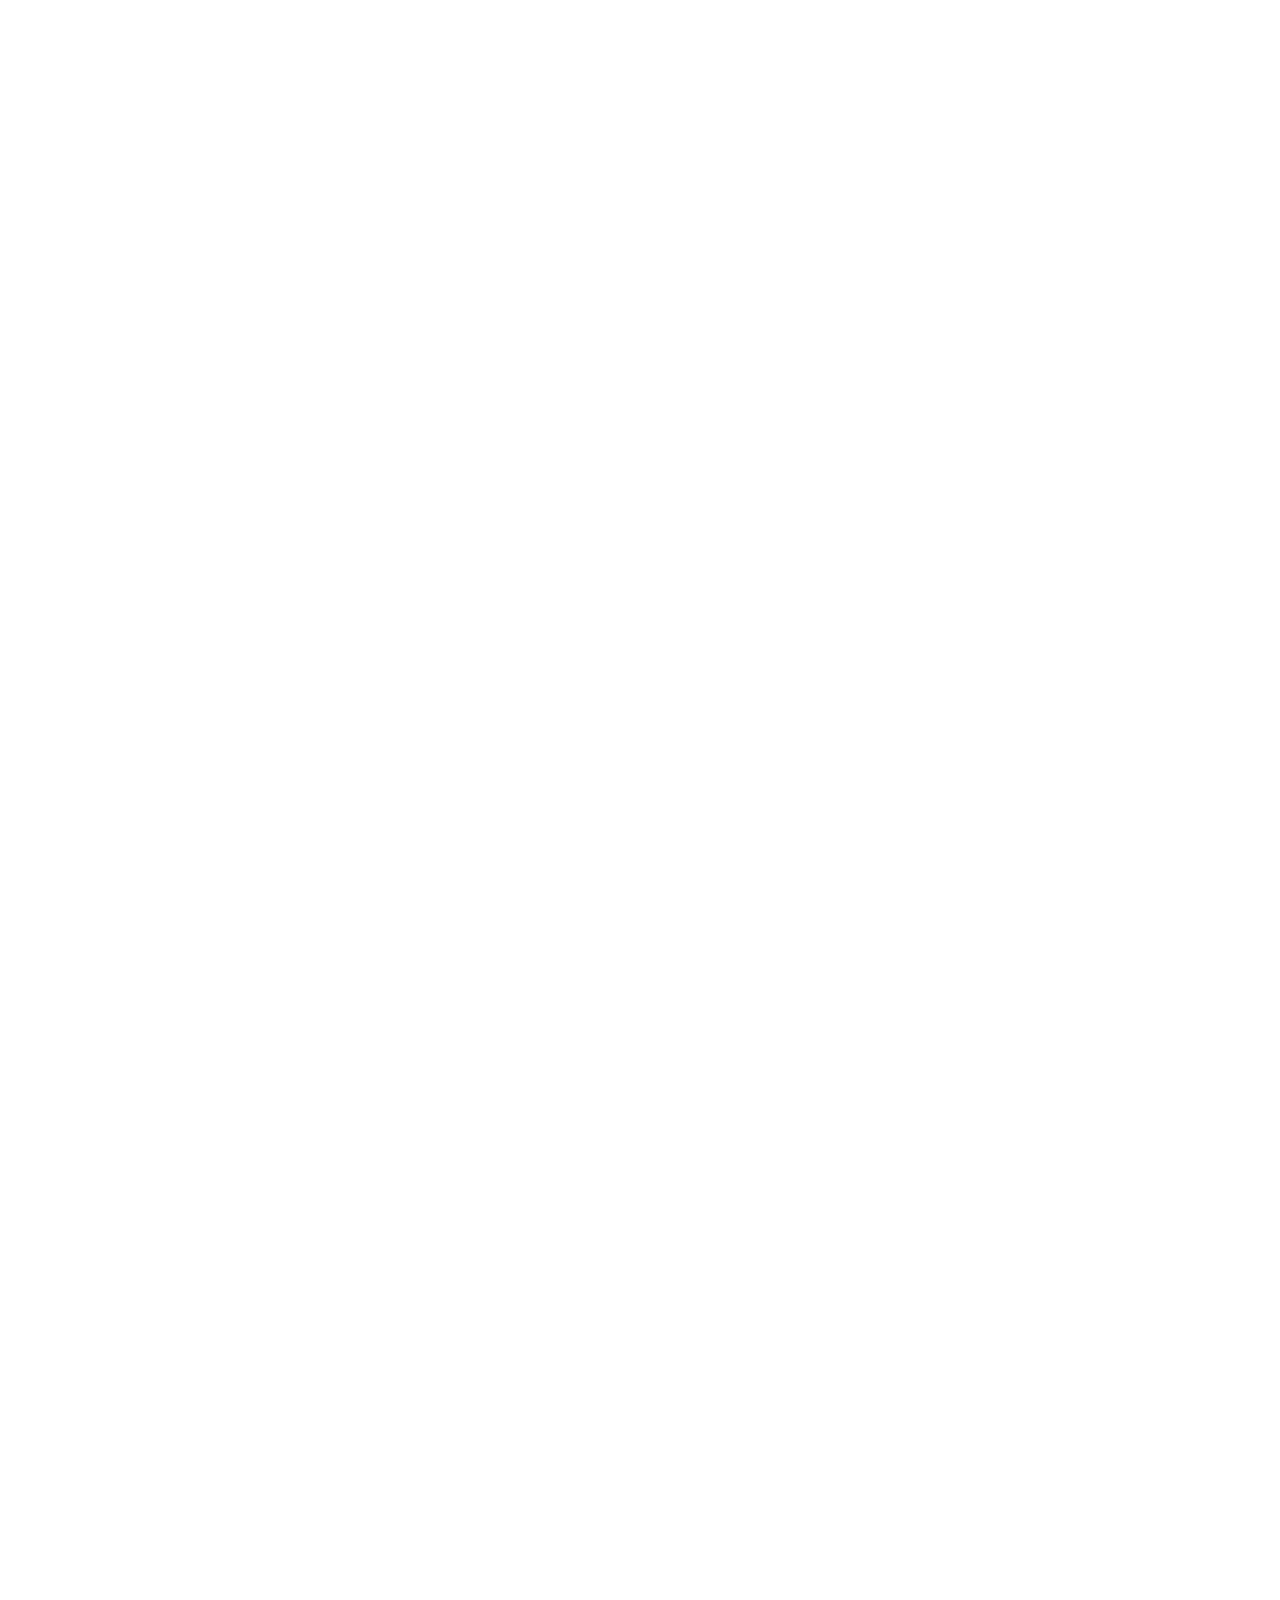
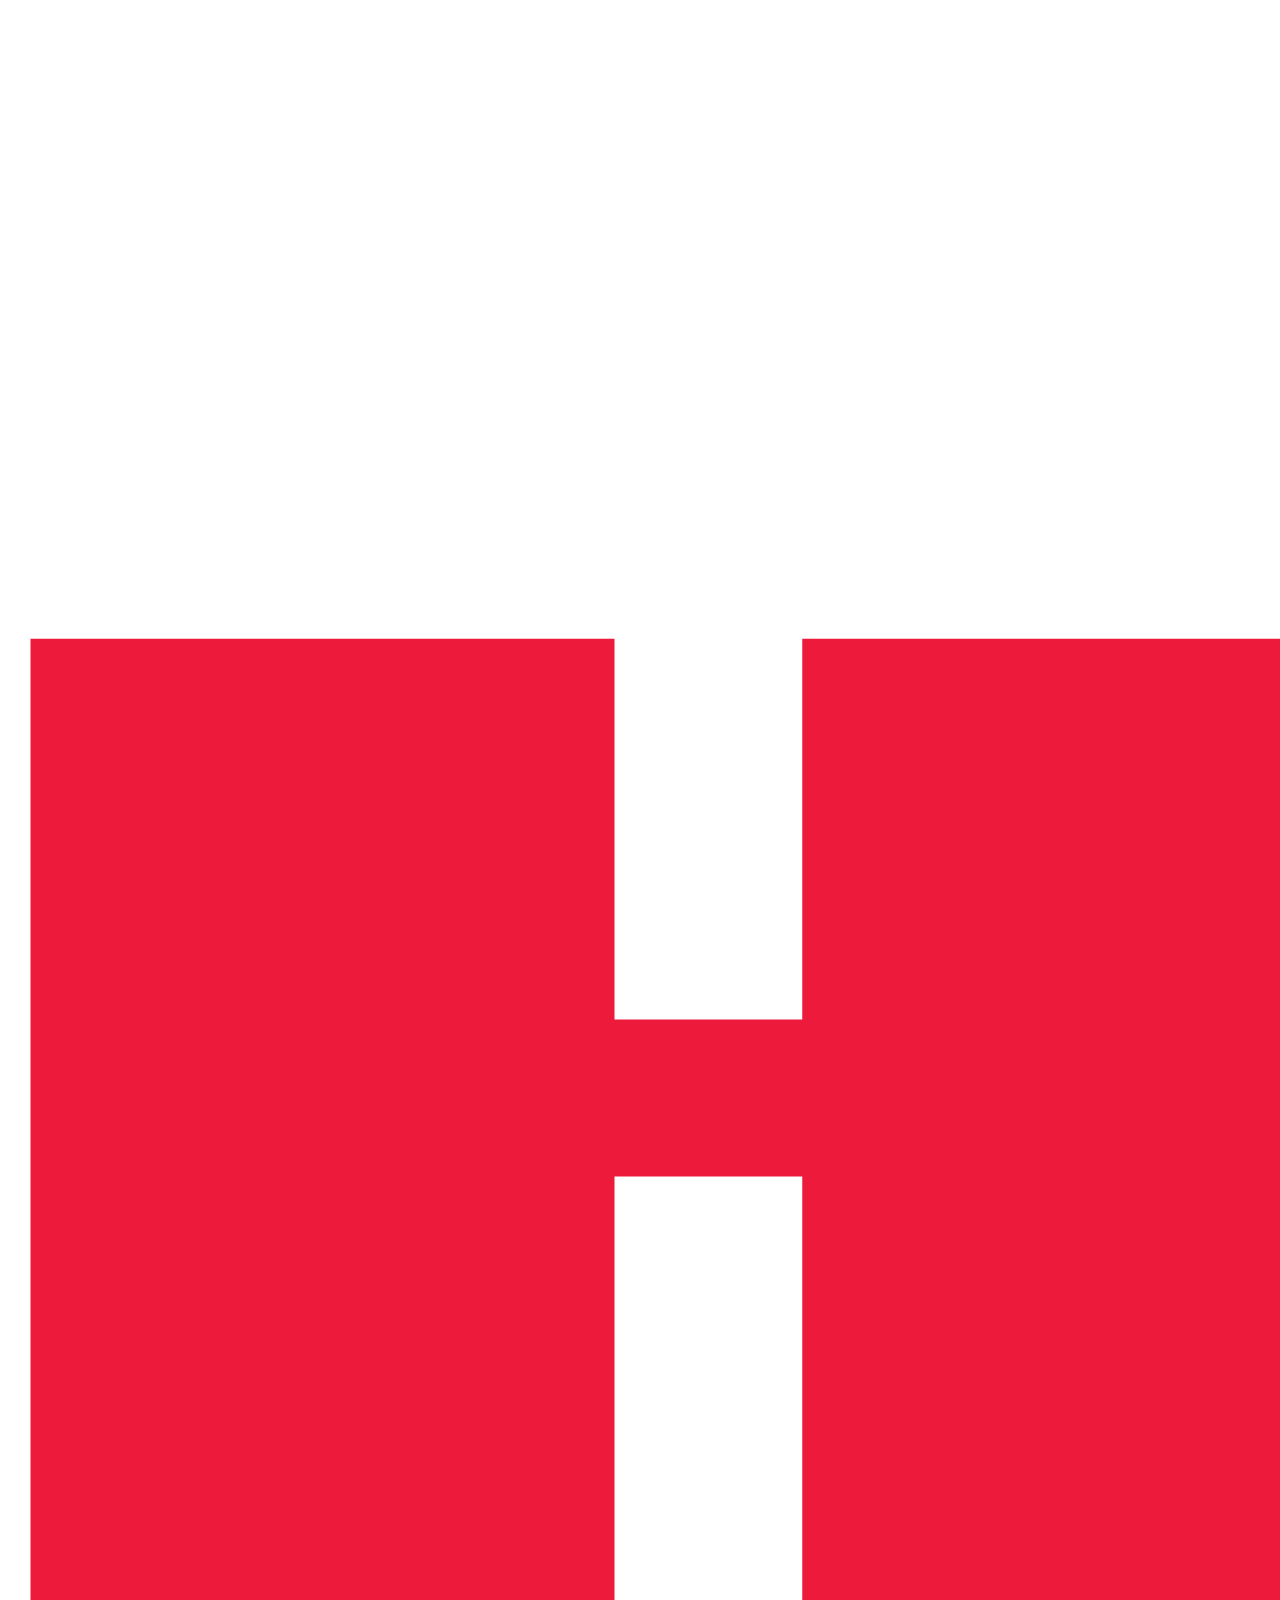
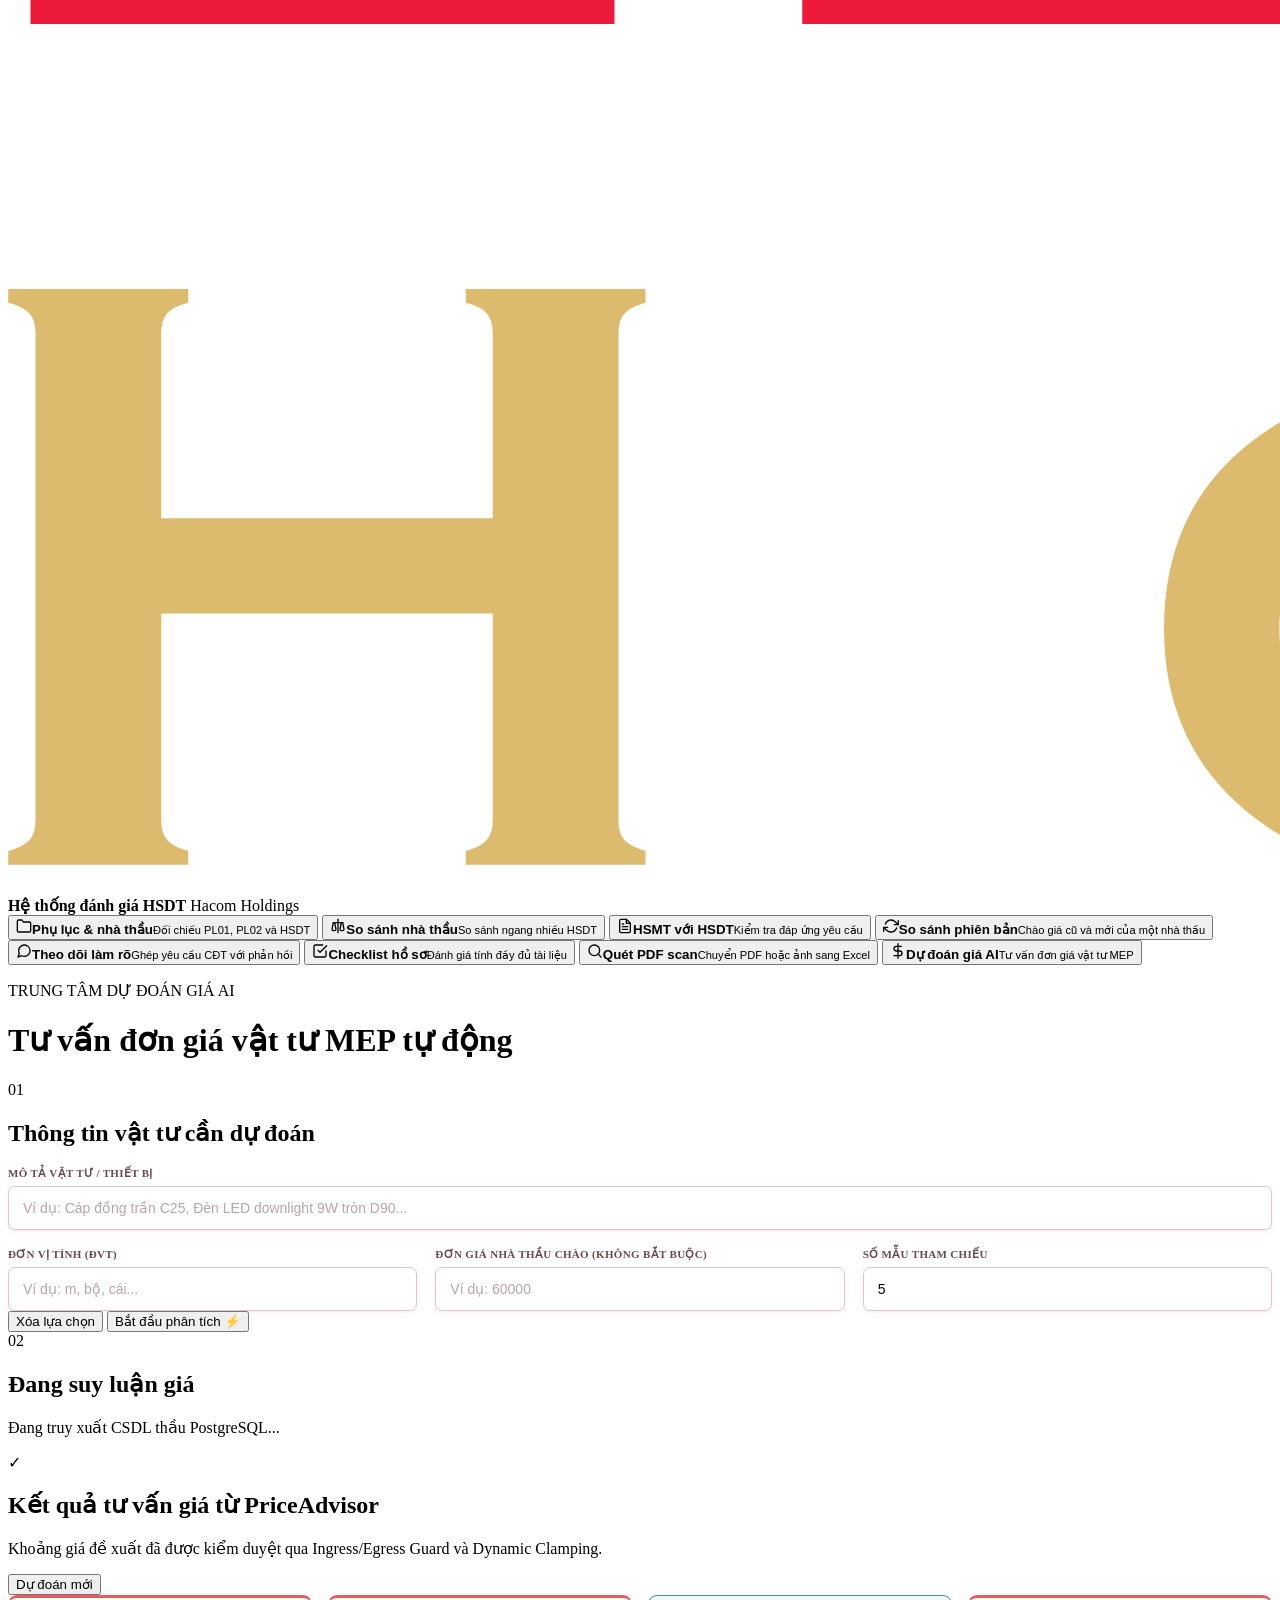
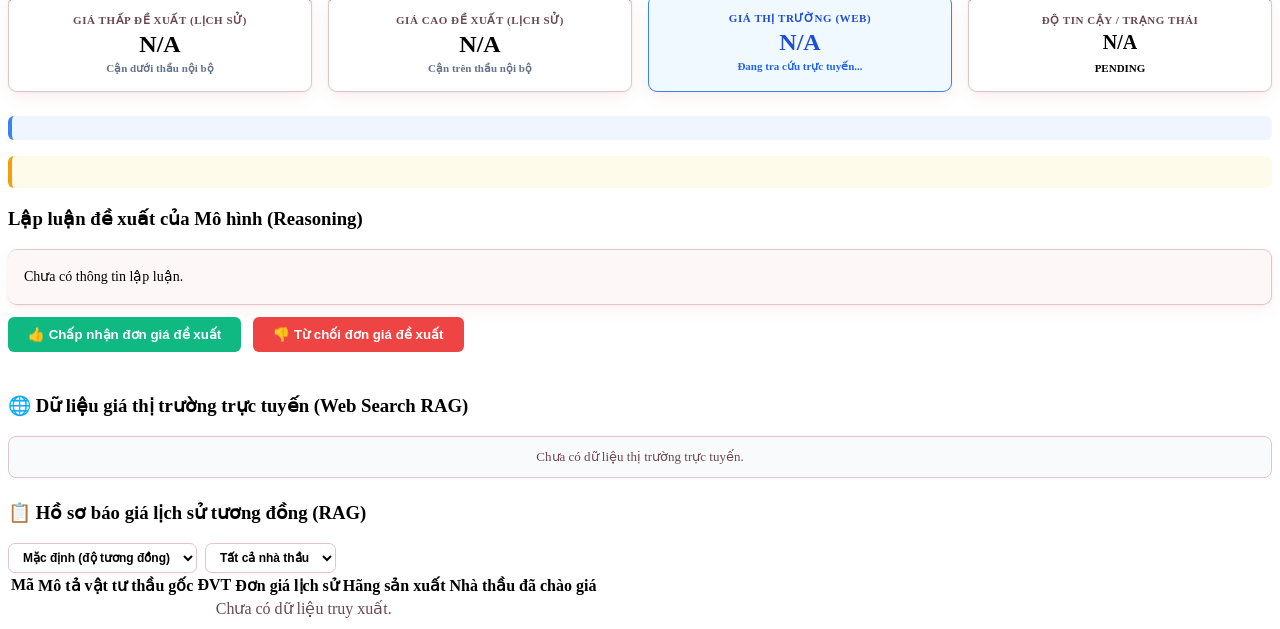
==== commit 93befad7: "update giao diện" ====
--- a/web/price_advisor.html
+++ b/web/price_advisor.html
@@ -129,6 +129,55 @@
       border-color: var(--primary);
       box-shadow: 0 0 0 3px rgba(225, 38, 47, 0.10), 0 2px 8px rgba(177, 23, 30, 0.06);
     }
+    /* Khối "Thông tin vật tư cần dự đoán": box tự co theo nội dung, chỉ giãn cách
+       các hàng vừa phải. KHÔNG ép chiều cao theo màn hình và KHÔNG phóng to ô nhập
+       — cả hai cách đều làm bố cục mất cân đối. */
+    #predictForm .form-section {
+      display: flex;
+      flex-direction: column;
+      gap: 18px;
+    }
+    #predictForm .three-columns-grid {
+      margin-bottom: 0;
+      gap: 18px;
+    }
+    /* Bốn ô nhập cùng chiều cao cho thẳng hàng, vuông vắn. */
+    #predictForm .text-input-field {
+      height: 44px;
+      padding: 10px 14px;
+    }
+
+    /* Bộ lọc / sắp xếp của bảng RAG. */
+    .rag-tools {
+      display: flex;
+      align-items: center;
+      gap: 8px;
+      flex-wrap: wrap;
+    }
+    .rag-select {
+      border: 1px solid #e0c6ca;
+      border-radius: 7px;
+      padding: 6px 10px;
+      font-size: 12px;
+      font-weight: 600;
+      color: var(--text);
+      background: #fff;
+      cursor: pointer;
+      box-shadow: 0 1px 2px rgba(177, 23, 30, 0.05);
+      transition: border-color .15s ease, box-shadow .15s ease;
+    }
+    .rag-select:hover { border-color: #d6a9af; }
+    .rag-select:focus {
+      outline: none;
+      border-color: var(--primary);
+      box-shadow: 0 0 0 3px rgba(225, 38, 47, 0.10);
+    }
+    #ragCount {
+      font-size: 12px;
+      color: var(--text-muted);
+      font-weight: 600;
+      white-space: nowrap;
+    }
     /* Nhãn của ô nhập — cùng cỡ chữ/màu với nhãn ở các chức năng khác. */
     .pa-label {
       display: block;
@@ -200,7 +249,7 @@
             </div>
 
             <div class="form-section">
-              <div class="form-group" style="margin-bottom: 16px;">
+              <div class="form-group">
                 <label class="pa-label">Mô tả vật tư / Thiết bị</label>
                 <input id="paItemName" type="text" class="text-input-field" placeholder="Ví dụ: Cáp đồng trần C25, Đèn LED downlight 9W tròn D90..." required>
                 <span id="warningChar" style="display: none; color: #d97706; font-size: 12px; margin-top: 4px; font-weight: 600;">⚠️ Vui lòng nhập tối thiểu 10 ký tự để RAG truy xuất chính xác ngữ cảnh.</span>
@@ -283,7 +332,7 @@
             </div>
 
             <!-- Reasoning -->
-            <div class="block-title"><h3>🧠 Lập luận đề xuất của Mô hình (Reasoning)</h3></div>
+            <div class="block-title"><h3> Lập luận đề xuất của Mô hình (Reasoning)</h3></div>
             <div class="reasoning-box" id="resReasoning" style="margin-bottom: 12px;">
               Chưa có thông tin lập luận.
             </div>
@@ -316,7 +365,18 @@
             <div id="ragReferencesBlock" class="table-block">
               <div class="block-title">
                 <h3>📋 Hồ sơ báo giá lịch sử tương đồng (RAG)</h3>
-                <span id="ragCount" style="font-size: 12px; color: var(--text-muted); font-weight: 600;"></span>
+                <div class="rag-tools">
+                  <select id="ragSort" class="rag-select" title="Sắp xếp bảng">
+                    <option value="default">Mặc định (độ tương đồng)</option>
+                    <option value="price_desc">Đơn giá: cao → thấp</option>
+                    <option value="price_asc">Đơn giá: thấp → cao</option>
+                    <option value="bidder">Tên nhà thầu (A → Z)</option>
+                  </select>
+                  <select id="ragBidder" class="rag-select" title="Lọc theo nhà thầu">
+                    <option value="">Tất cả nhà thầu</option>
+                  </select>
+                  <span id="ragCount"></span>
+                </div>
               </div>
               <div class="table-wrap">
                 <table>
@@ -326,8 +386,8 @@
                       <th>Mô tả vật tư thầu gốc</th>
                       <th>ĐVT</th>
                       <th>Đơn giá lịch sử</th>
-                      <th>Hãng / Nhà thầu</th>
-                      <th>Dự án thầu</th>
+                      <th>Hãng sản xuất</th>
+                      <th>Nhà thầu đã chào giá</th>
                     </tr>
                   </thead>
                   <tbody id="ragRows">
@@ -373,6 +433,6 @@
     </div>
   </div>
 
-  <script src="/price_advisor_ui.js?v=1.1.2"></script>
+  <script src="/price_advisor_ui.js?v=1.4.1"></script>
 </body>
 </html>
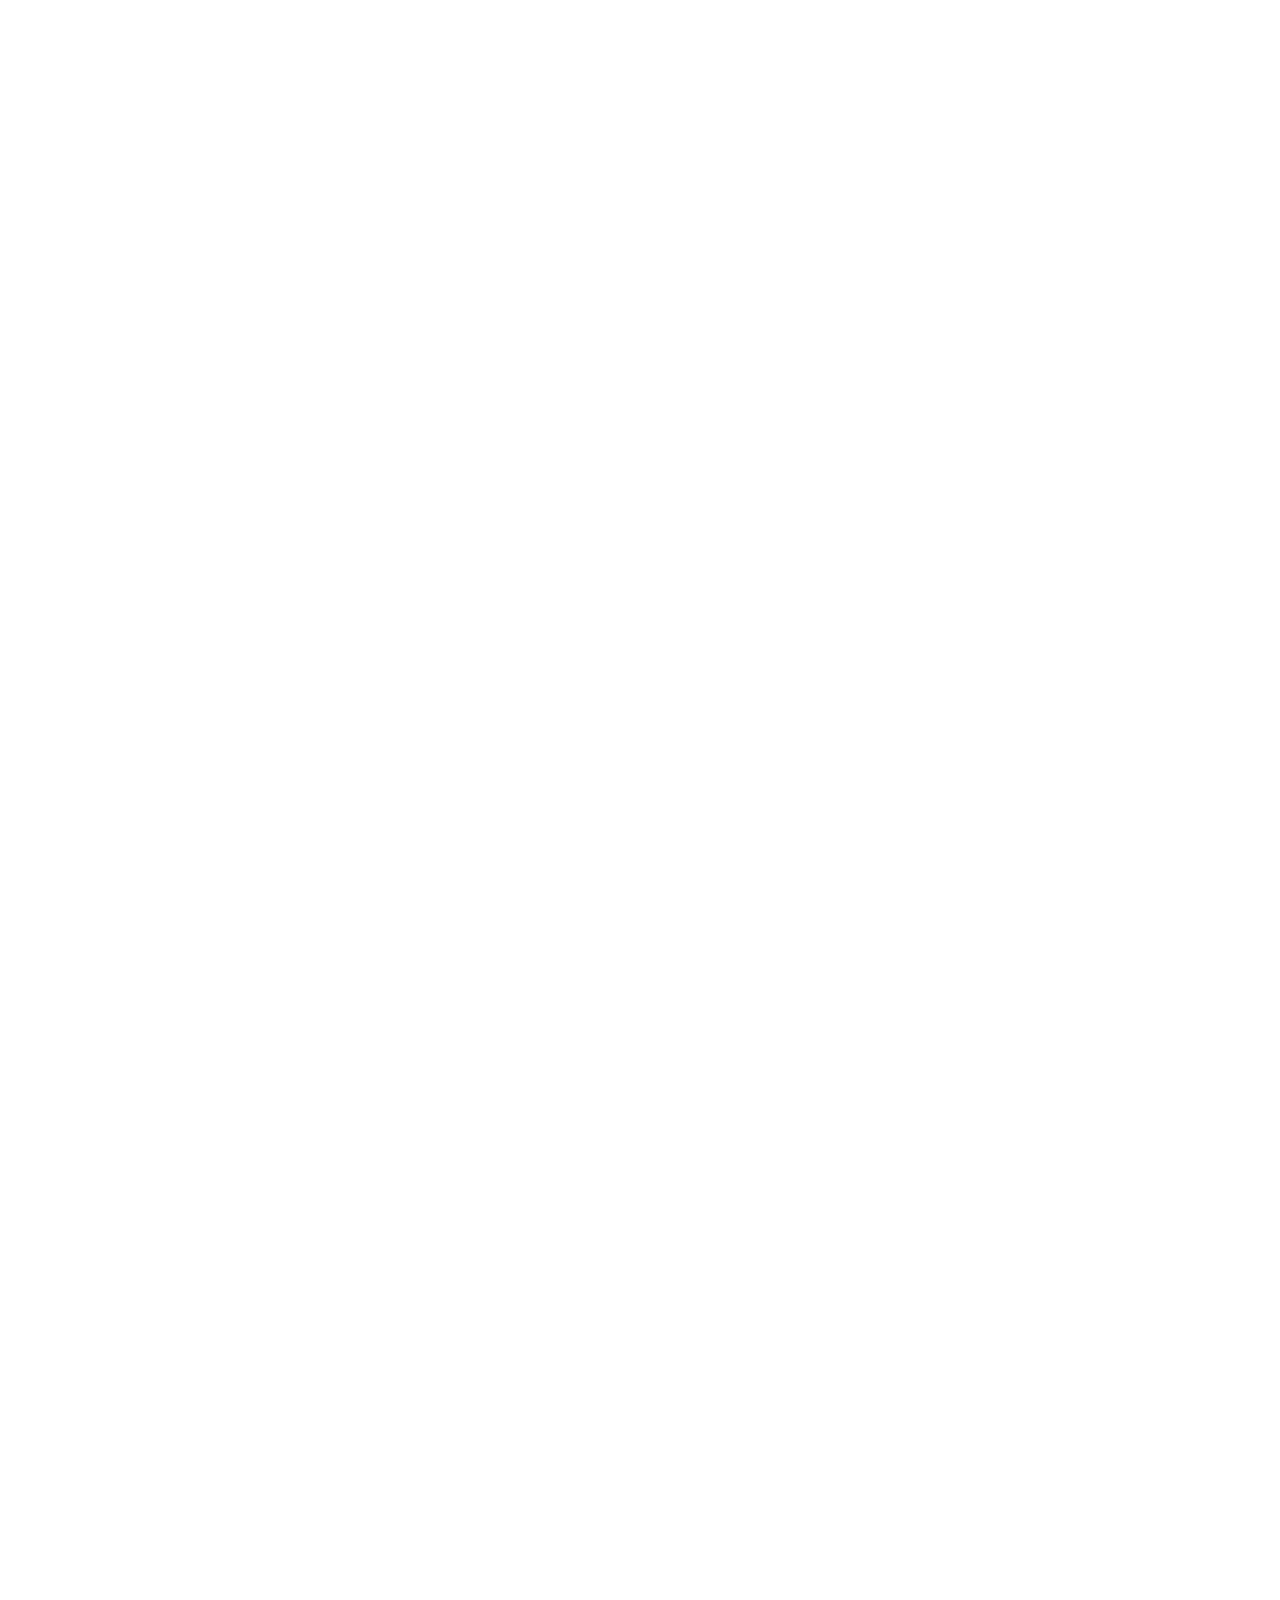
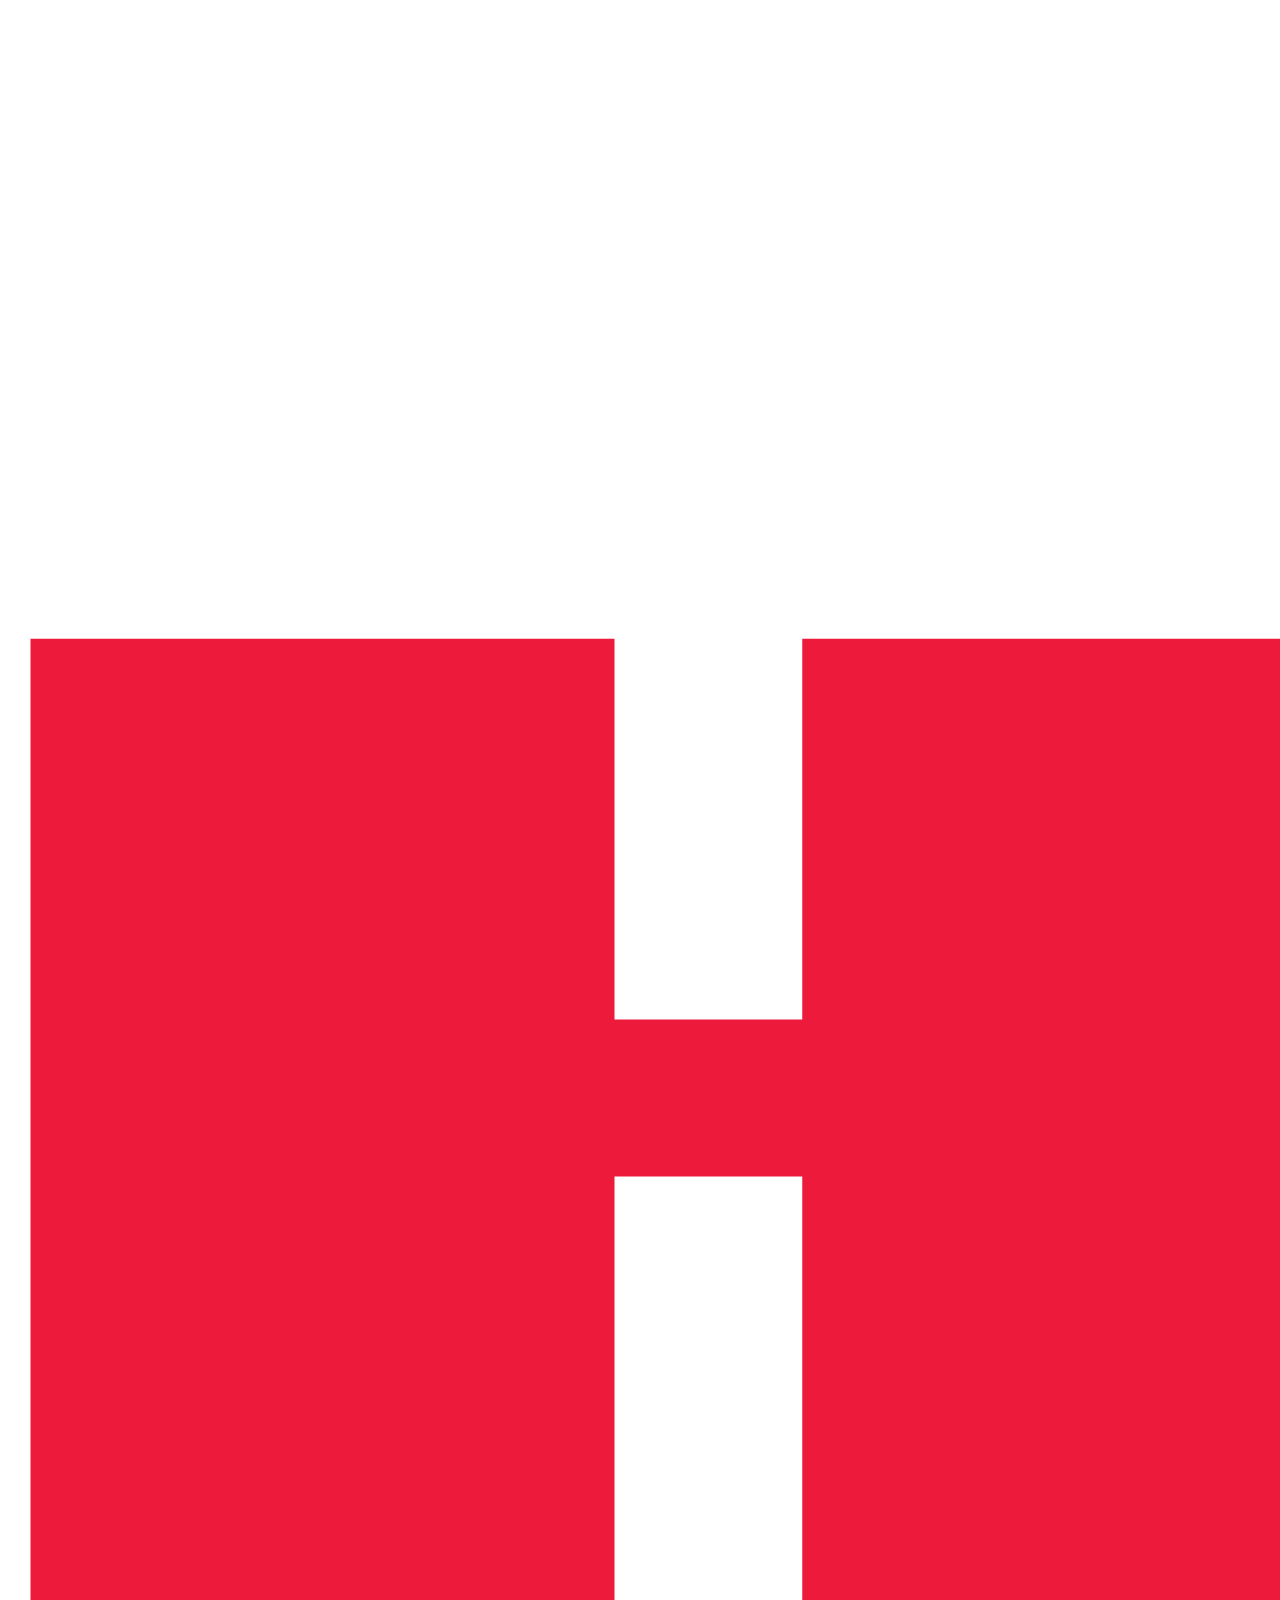
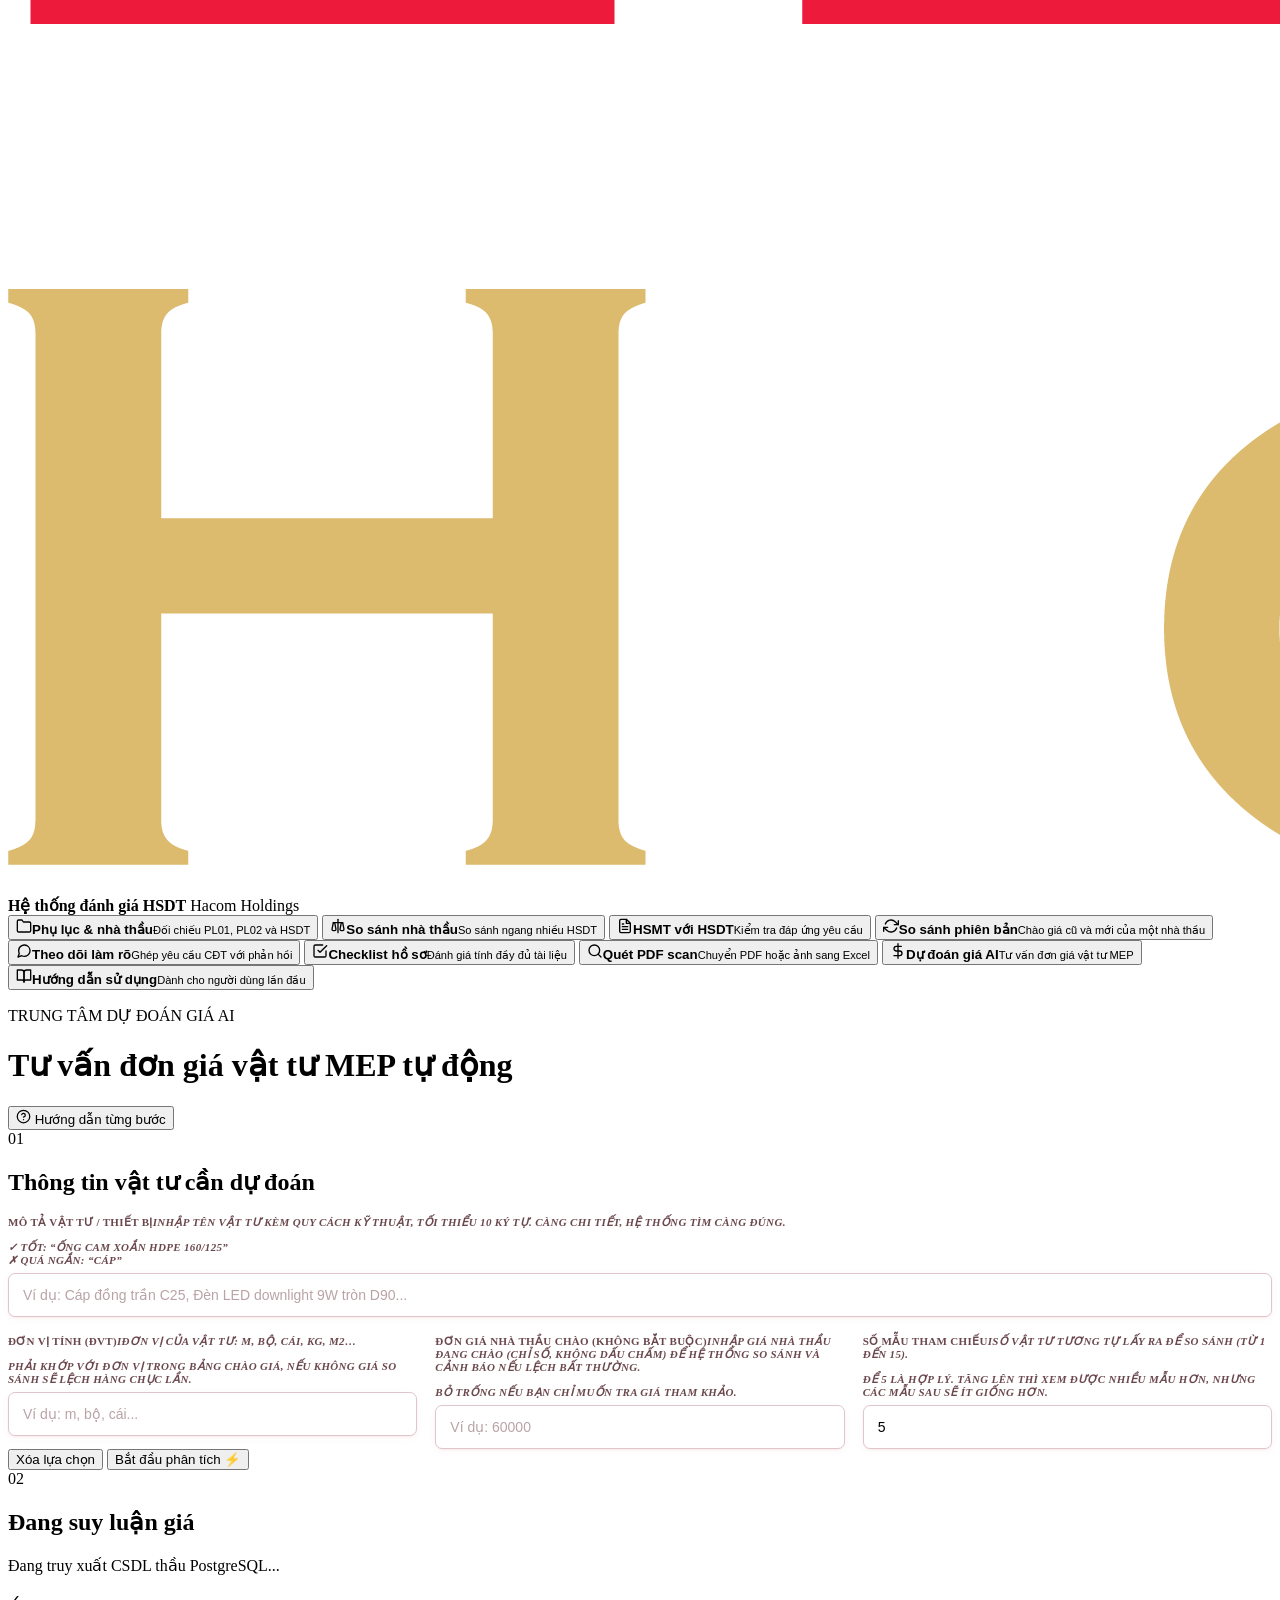
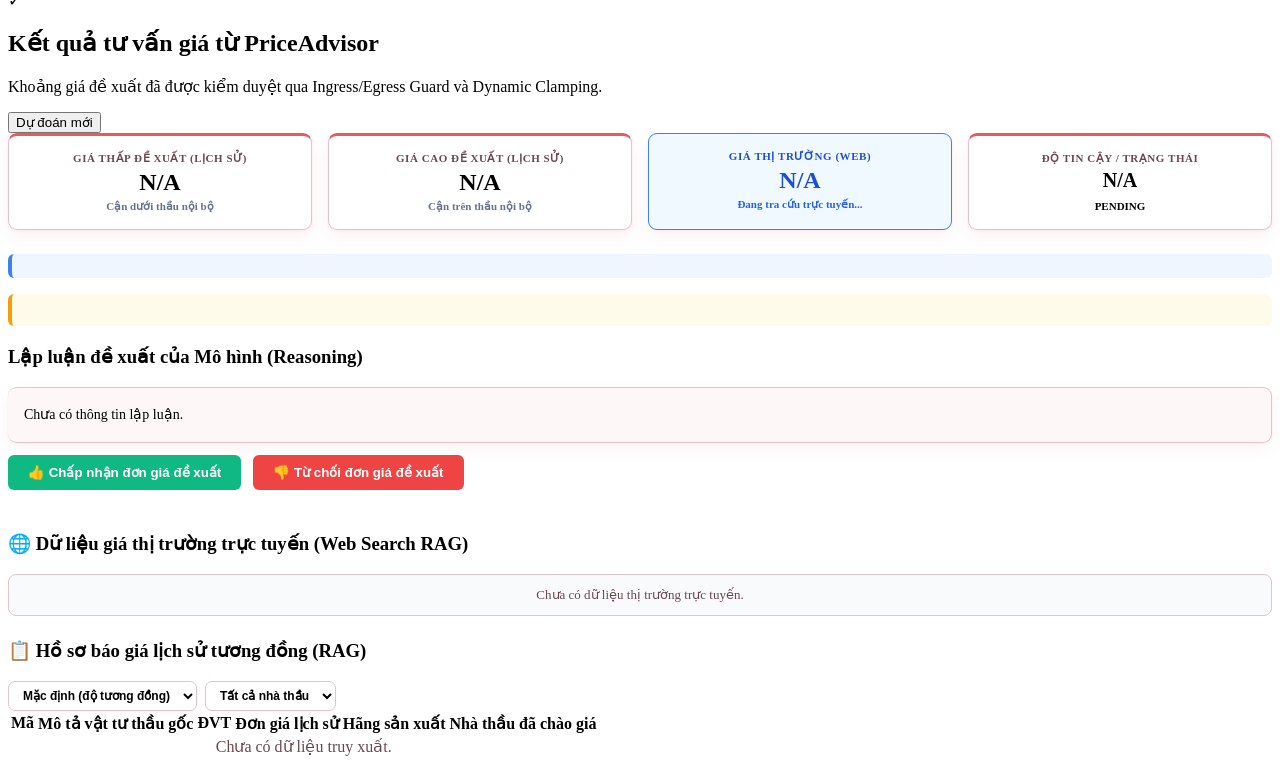
==== commit 957774da: "huong dan" ====
--- a/web/price_advisor.html
+++ b/web/price_advisor.html
@@ -6,7 +6,7 @@
   <meta name="description" content="Dự đoán và tư vấn đơn giá vật tư cơ điện (MEP) sử dụng RAG và mô hình local LLM.">
   <title>Dự đoán giá vật tư MEP AI - Hacom Holdings</title>
   <link rel="icon" type="image/png" href="/images/Logodung.png">
-  <link rel="stylesheet" href="/styles.css?v=1.0.2">
+  <link rel="stylesheet" href="/styles.css?v=1.4.1">
   <style>
     /* Bổ sung css đặc tả riêng cho giao diện dự đoán */
 
@@ -178,6 +178,8 @@
       font-weight: 600;
       white-space: nowrap;
     }
+    /* Chú thích ⓘ (.hint) dùng chung — đã khai báo trong styles.css. */
+
     /* Nhãn của ô nhập — cùng cỡ chữ/màu với nhãn ở các chức năng khác. */
     .pa-label {
       display: block;
@@ -229,6 +231,9 @@
         <button class="nav-item active" type="button">
           <span class="nav-icon"><svg viewBox="0 0 24 24" width="16" height="16" fill="none" stroke="currentColor" stroke-width="2" stroke-linecap="round" stroke-linejoin="round"><line x1="12" y1="1" x2="12" y2="23"></line><path d="M17 5H9.5a3.5 3.5 0 0 0 0 7h5a3.5 3.5 0 0 1 0 7H6"></path></svg></span><span><b>Dự đoán giá AI</b><small>Tư vấn đơn giá vật tư MEP</small></span>
         </button>
+              <button class="nav-item" onclick="window.location.href='/huong_dan.html'" type="button">
+          <span class="nav-icon"><svg viewBox="0 0 24 24" width="16" height="16" fill="none" stroke="currentColor" stroke-width="2" stroke-linecap="round" stroke-linejoin="round"><path d="M2 3h6a4 4 0 0 1 4 4v14a3 3 0 0 0-3-3H2z"></path><path d="M22 3h-6a4 4 0 0 0-4 4v14a3 3 0 0 1 3-3h7z"></path></svg></span><span><b>Hướng dẫn sử dụng</b><small>Dành cho người dùng lần đầu</small></span>
+        </button>
       </nav>
     </aside>
 
@@ -238,6 +243,10 @@
           <p class="eyebrow">TRUNG TÂM DỰ ĐOÁN GIÁ AI</p>
           <h1 id="pageTitle">Tư vấn đơn giá vật tư MEP tự động</h1>
         </div>
+        <button id="tourLaunch" class="tour-launch" type="button">
+          <svg viewBox="0 0 24 24" width="15" height="15" fill="none" stroke="currentColor" stroke-width="2" stroke-linecap="round" stroke-linejoin="round"><circle cx="12" cy="12" r="10"></circle><path d="M9.09 9a3 3 0 0 1 5.83 1c0 2-3 3-3 3"></path><line x1="12" y1="17" x2="12.01" y2="17"></line></svg>
+          Hướng dẫn từng bước
+        </button>
       </header>
 
       <section class="content-grid">
@@ -250,22 +259,22 @@
 
             <div class="form-section">
               <div class="form-group">
-                <label class="pa-label">Mô tả vật tư / Thiết bị</label>
+                <label class="pa-label">Mô tả vật tư / Thiết bị<i class="hint" tabindex="0" aria-label="Trợ giúp">i<span>Nhập tên vật tư <b>kèm quy cách kỹ thuật</b>, tối thiểu 10 ký tự. Càng chi tiết, hệ thống tìm càng đúng.<br><br>✓ Tốt: “Ống cam xoắn HDPE 160/125”<br>✗ Quá ngắn: “cáp”</span></i></label>
                 <input id="paItemName" type="text" class="text-input-field" placeholder="Ví dụ: Cáp đồng trần C25, Đèn LED downlight 9W tròn D90..." required>
                 <span id="warningChar" style="display: none; color: #d97706; font-size: 12px; margin-top: 4px; font-weight: 600;">⚠️ Vui lòng nhập tối thiểu 10 ký tự để RAG truy xuất chính xác ngữ cảnh.</span>
               </div>
 
               <div class="three-columns-grid">
                 <div class="form-group">
-                  <label class="pa-label">Đơn vị tính (ĐVT)</label>
+                  <label class="pa-label">Đơn vị tính (ĐVT)<i class="hint" tabindex="0" aria-label="Trợ giúp">i<span>Đơn vị của vật tư: m, bộ, cái, kg, m2…<br><br><b>Phải khớp với đơn vị trong bảng chào giá</b>, nếu không giá so sánh sẽ lệch hàng chục lần.</span></i></label>
                   <input id="paUnit" type="text" class="text-input-field" placeholder="Ví dụ: m, bộ, cái..." required>
                 </div>
                 <div class="form-group">
-                  <label class="pa-label">Đơn giá nhà thầu chào (Không bắt buộc)</label>
+                  <label class="pa-label">Đơn giá nhà thầu chào (Không bắt buộc)<i class="hint" tabindex="0" aria-label="Trợ giúp">i<span>Nhập giá nhà thầu đang chào (chỉ số, không dấu chấm) để hệ thống <b>so sánh và cảnh báo nếu lệch bất thường</b>.<br><br>Bỏ trống nếu bạn chỉ muốn tra giá tham khảo.</span></i></label>
                   <input id="paBidderPrice" type="number" class="text-input-field" placeholder="Ví dụ: 60000">
                 </div>
                 <div class="form-group">
-                  <label class="pa-label">Số mẫu tham chiếu</label>
+                  <label class="pa-label">Số mẫu tham chiếu<i class="hint hint-right" tabindex="0" aria-label="Trợ giúp">i<span>Số vật tư tương tự lấy ra để so sánh (từ 1 đến 15).<br><br><b>Để 5 là hợp lý.</b> Tăng lên thì xem được nhiều mẫu hơn, nhưng các mẫu sau sẽ ít giống hơn.</span></i></label>
                   <input id="paTopK" type="number" class="text-input-field" value="5" min="1" max="15">
                 </div>
               </div>
@@ -434,5 +443,74 @@
   </div>
 
   <script src="/price_advisor_ui.js?v=1.4.1"></script>
+  <script src="/tour.js?v=1.0.2"></script>
+  <script>
+    // Nội dung dẫn từng bước cho trang Dự đoán giá.
+    HacomTour.init({
+      autoKey: "hacom_tour_price_advisor_v1",
+      steps: [
+        {
+          el: "#paItemName",
+          title: "Bước quan trọng nhất: mô tả vật tư",
+          body: "Nhập tên vật tư <b>kèm quy cách kỹ thuật</b>, tối thiểu <b>10 ký tự</b>. " +
+                "Càng chi tiết, hệ thống tìm càng đúng." +
+                "<ul><li>✗ Quá ngắn: <code>cáp</code></li>" +
+                "<li>✗ Thiếu quy cách: <code>cáp đồng</code></li>" +
+                "<li>✓ Tốt: <code>Cáp đồng trần C25</code></li>" +
+                "<li>✓ Rất tốt: <code>Ống cam xoắn HDPE 160/125</code></li></ul>"
+        },
+        {
+          el: "#paUnit",
+          title: "Đơn vị tính — phải khớp tuyệt đối",
+          body: "Điền đơn vị của vật tư: <code>m</code>, <code>bộ</code>, <code>cái</code>, <code>kg</code>, <code>m2</code>…<br><br>" +
+                "<b>Phải khớp với đơn vị trong bảng chào giá.</b> Nếu bảng ghi theo <code>m</code> mà bạn điền " +
+                "<code>cuộn</code>, giá đem so sánh sẽ lệch hàng chục lần và kết quả thành vô nghĩa."
+        },
+        {
+          el: "#paBidderPrice",
+          title: "Đơn giá nhà thầu chào (không bắt buộc)",
+          body: "Nhập giá nhà thầu đang chào — <b>chỉ số, không dấu chấm</b> (ví dụ <code>60000</code>). " +
+                "Hệ thống sẽ so sánh và <b>cảnh báo nếu lệch bất thường</b> so với giá lịch sử.<br><br>" +
+                "Bỏ trống nếu bạn chỉ muốn tra giá tham khảo."
+        },
+        {
+          el: "#paTopK",
+          title: "Số mẫu tham chiếu",
+          body: "Số vật tư tương tự hệ thống lấy ra để so sánh, <b>từ 1 đến 15</b>.<br><br>" +
+                "<b>Để mức 5 là hợp lý.</b> Tăng lên thì xem được nhiều mẫu hơn, nhưng các mẫu về sau " +
+                "sẽ ít giống vật tư bạn tra hơn."
+        },
+        {
+          el: "#startButton",
+          title: "Bấm đây rồi chờ",
+          body: "Hệ thống tìm trong kho giá <b>gần 15.000 dòng</b> rồi nhờ AI nội bộ suy luận, nên " +
+                "<b>mất khoảng 15–60 giây</b>.<br><br>" +
+                "<b>Giữ nguyên trang, đừng bấm lại</b> — bấm lại sẽ tạo thêm một lượt chạy mới, càng chậm."
+        },
+        {
+          el: "#resultPanel",
+          title: "Cách đọc kết quả",
+          body: "<ul><li><b>Giá thấp/cao đề xuất</b> — khoảng giá an toàn từ hồ sơ đã chào trước đây. " +
+                "Đây là con số đáng tin nhất.</li>" +
+                "<li><b>Giá thị trường (web)</b> — chỉ để đối chiếu thêm, nguồn ngoài internet.</li>" +
+                "<li><b>Trạng thái</b>: <b>VALIDATED</b> dùng được · <b>REVIEW</b> cần người xem lại · " +
+                "<b>FAILED</b> hệ thống từ chối đề xuất.</li>" +
+                "<li><b>Bảng mẫu tham chiếu</b> — các vật tư tương tự kèm đơn giá, hãng, nhà thầu đã chào. " +
+                "Lọc và sắp xếp được.</li></ul>"
+        },
+        {
+          el: '.nav-item[onclick*="huong_dan"]',
+          title: "Cần đọc kỹ hơn?",
+          body: "Mục <b>“Hướng dẫn sử dụng”</b> ở menu bên trái có giải thích đầy đủ cho cả 8 chức năng, " +
+                "kèm bảng lỗi thường gặp và từ điển thuật ngữ.<br><br>" +
+                "Muốn xem lại tour này, bấm nút <b>“Hướng dẫn từng bước”</b> ở góc trên bên phải."
+        }
+      ]
+    });
+
+    document.getElementById("tourLaunch").addEventListener("click", function () {
+      HacomTour.start();
+    });
+  </script>
 </body>
 </html>
